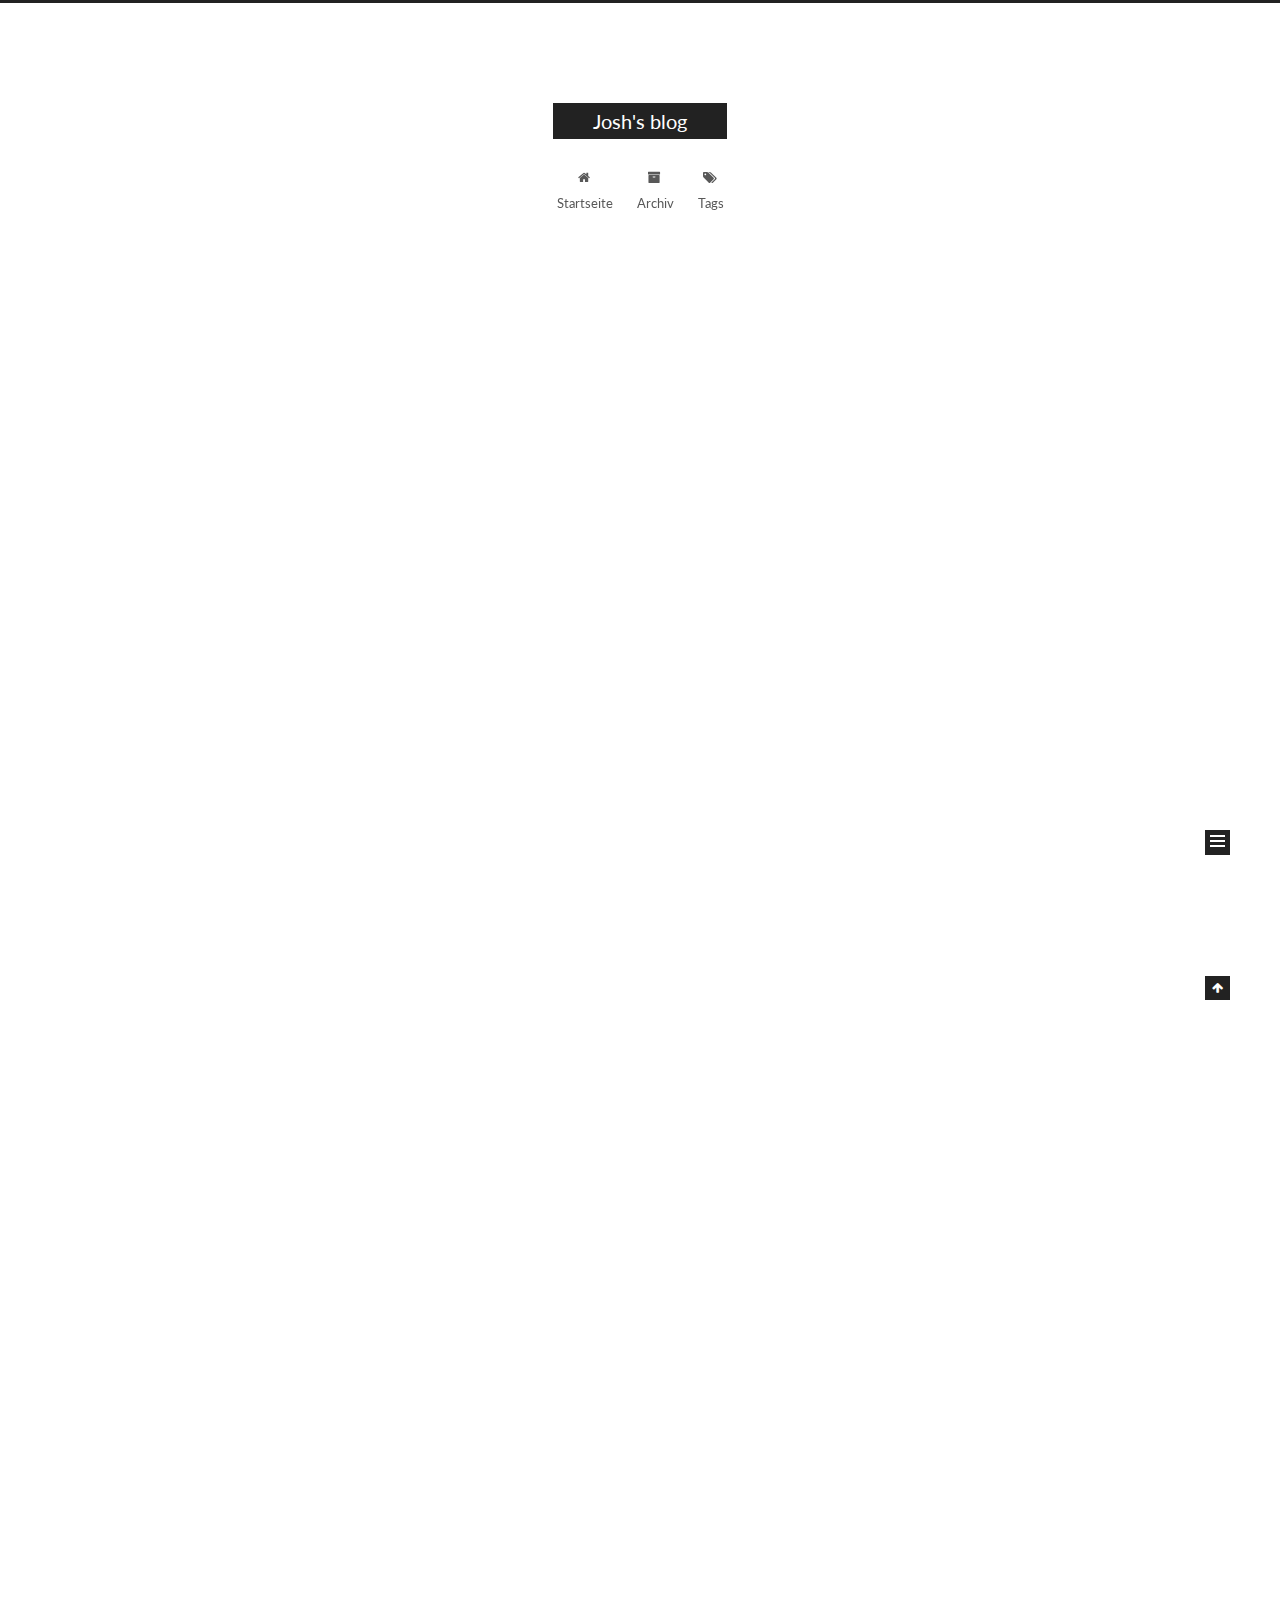
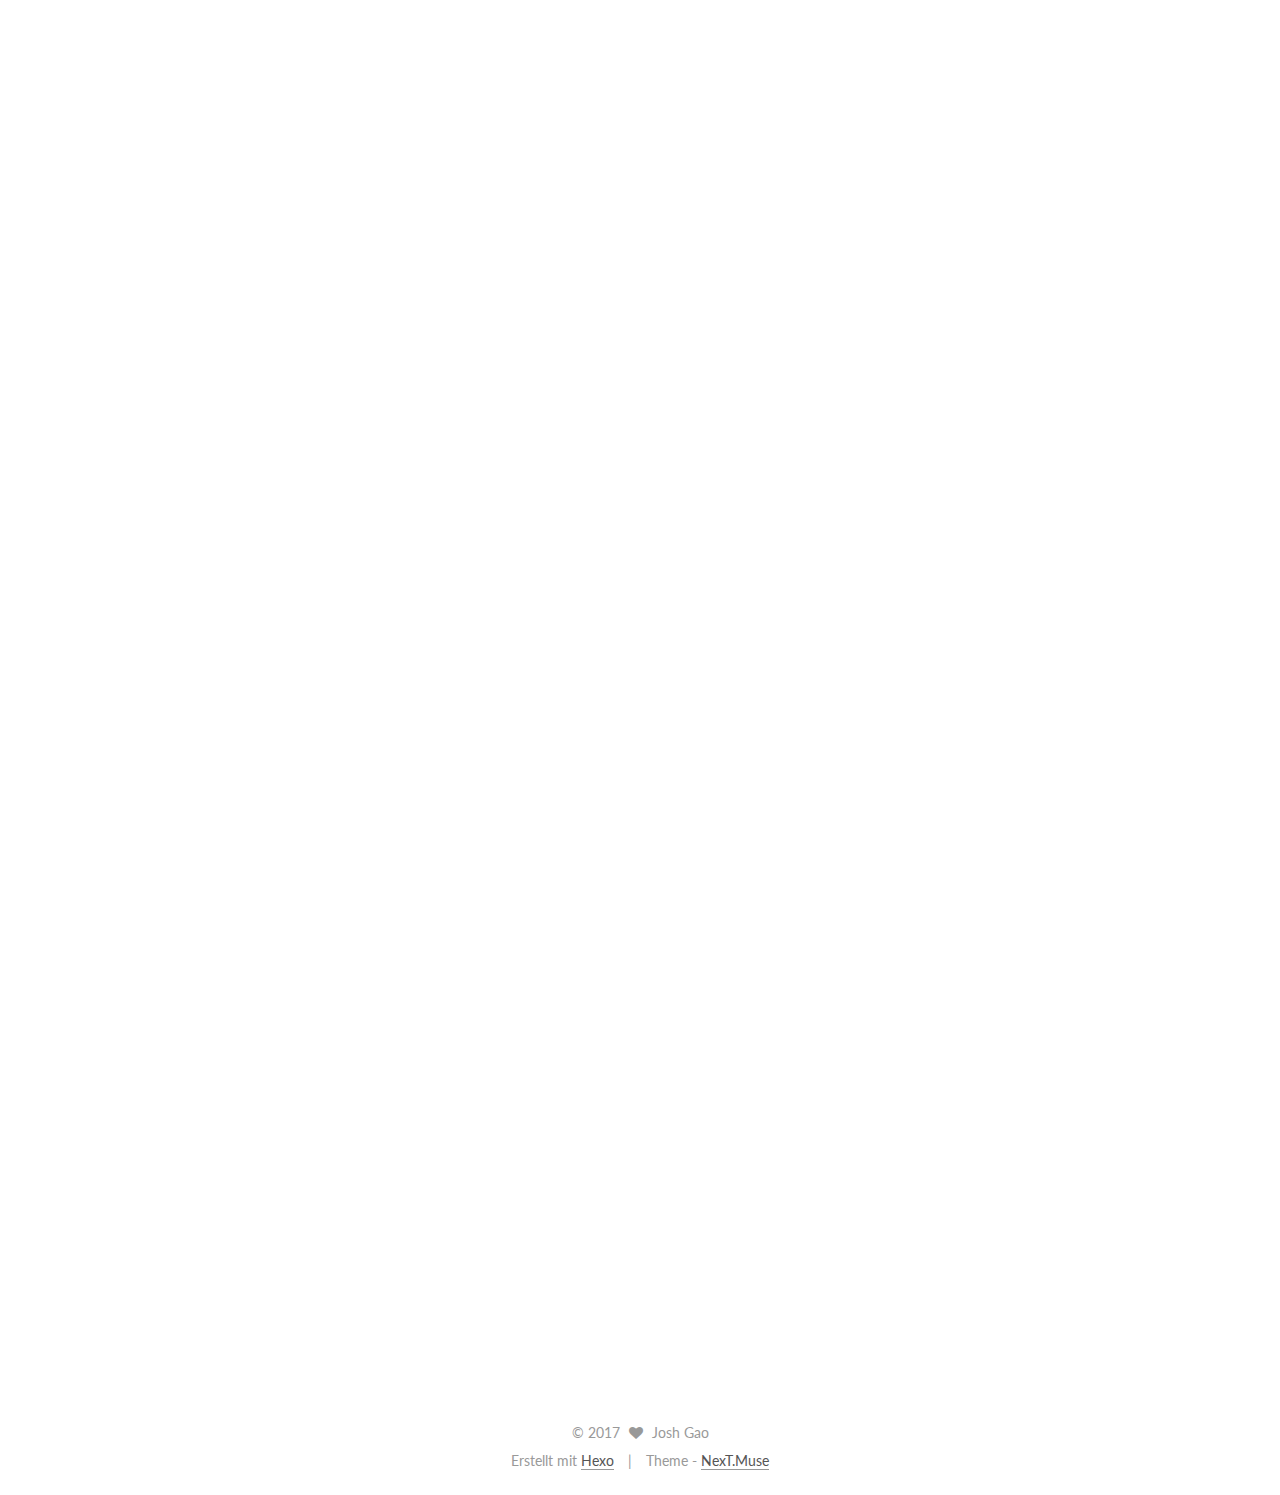
==== index.html @ 7a13c753 "Site updated: 2017-02-09 06:21:31" ====
<!doctype html>



  


<html class="theme-next muse use-motion" lang="zh-CN">
<head>
  <meta charset="UTF-8"/>
<meta http-equiv="X-UA-Compatible" content="IE=edge" />
<meta name="viewport" content="width=device-width, initial-scale=1, maximum-scale=1"/>



<meta http-equiv="Cache-Control" content="no-transform" />
<meta http-equiv="Cache-Control" content="no-siteapp" />












  
  
  <link href="/lib/fancybox/source/jquery.fancybox.css?v=2.1.5" rel="stylesheet" type="text/css" />




  
  
  
  

  
    
    
  

  

  

  

  

  
    
    
    <link href="//fonts.googleapis.com/css?family=Lato:300,300italic,400,400italic,700,700italic&subset=latin,latin-ext" rel="stylesheet" type="text/css">
  






<link href="/lib/font-awesome/css/font-awesome.min.css?v=4.6.2" rel="stylesheet" type="text/css" />

<link href="/css/main.css?v=5.1.0" rel="stylesheet" type="text/css" />


  <meta name="keywords" content="Hexo, NexT" />








  <link rel="shortcut icon" type="image/x-icon" href="/favicon.ico?v=5.1.0" />






<meta property="og:type" content="website">
<meta property="og:title" content="Josh's blog">
<meta property="og:url" content="http://yoursite.com/index.html">
<meta property="og:site_name" content="Josh's blog">
<meta name="twitter:card" content="summary">
<meta name="twitter:title" content="Josh's blog">



<script type="text/javascript" id="hexo.configurations">
  var NexT = window.NexT || {};
  var CONFIG = {
    root: '/',
    scheme: 'Muse',
    sidebar: {"position":"left","display":"post"},
    fancybox: true,
    motion: true,
    duoshuo: {
      userId: '0',
      author: 'Author'
    },
    algolia: {
      applicationID: '',
      apiKey: '',
      indexName: '',
      hits: {"per_page":10},
      labels: {"input_placeholder":"Search for Posts","hits_empty":"We didn't find any results for the search: ${query}","hits_stats":"${hits} results found in ${time} ms"}
    }
  };
</script>



  <link rel="canonical" href="http://yoursite.com/"/>





  <title> Josh's blog </title>
</head>

<body itemscope itemtype="http://schema.org/WebPage" lang="zh-CN">

  










  
  
    
  

  <div class="container one-collumn sidebar-position-left 
   page-home 
 ">
    <div class="headband"></div>

    <header id="header" class="header" itemscope itemtype="http://schema.org/WPHeader">
      <div class="header-inner"><div class="site-meta ">
  

  <div class="custom-logo-site-title">
    <a href="/"  class="brand" rel="start">
      <span class="logo-line-before"><i></i></span>
      <span class="site-title">Josh's blog</span>
      <span class="logo-line-after"><i></i></span>
    </a>
  </div>
    
      <p class="site-subtitle"></p>
    
</div>

<div class="site-nav-toggle">
  <button>
    <span class="btn-bar"></span>
    <span class="btn-bar"></span>
    <span class="btn-bar"></span>
  </button>
</div>

<nav class="site-nav">
  

  
    <ul id="menu" class="menu">
      
        
        <li class="menu-item menu-item-home">
          <a href="/" rel="section">
            
              <i class="menu-item-icon fa fa-fw fa-home"></i> <br />
            
            Startseite
          </a>
        </li>
      
        
        <li class="menu-item menu-item-archives">
          <a href="/archives" rel="section">
            
              <i class="menu-item-icon fa fa-fw fa-archive"></i> <br />
            
            Archiv
          </a>
        </li>
      
        
        <li class="menu-item menu-item-tags">
          <a href="/tags" rel="section">
            
              <i class="menu-item-icon fa fa-fw fa-tags"></i> <br />
            
            Tags
          </a>
        </li>
      

      
    </ul>
  

  
</nav>



 </div>
    </header>

    <main id="main" class="main">
      <div class="main-inner">
        <div class="content-wrap">
          <div id="content" class="content">
            
  <section id="posts" class="posts-expand">
    
      

  

  
  
  

  <article class="post post-type-normal " itemscope itemtype="http://schema.org/Article">
  <link itemprop="mainEntityOfPage" href="http://yoursite.com/2017/02/09/superachievers/">

  <span style="display:none" itemprop="author" itemscope itemtype="http://schema.org/Person">
    <meta itemprop="name" content="Josh Gao">
    <meta itemprop="description" content="">
    <meta itemprop="image" content="/images/avatar.gif">
  </span>

  <span style="display:none" itemprop="publisher" itemscope itemtype="http://schema.org/Organization">
    <meta itemprop="name" content="Josh's blog">
    <span style="display:none" itemprop="logo" itemscope itemtype="http://schema.org/ImageObject">
      <img style="display:none;" itemprop="url image" alt="Josh's blog" src="">
    </span>
  </span>

    
      <header class="post-header">

        
        
          <h1 class="post-title" itemprop="name headline">
            
            
              
                
                <a class="post-title-link" href="/2017/02/09/superachievers/" itemprop="url">
                  superachievers
                </a>
              
            
          </h1>
        

        <div class="post-meta">
          <span class="post-time">
            
              <span class="post-meta-item-icon">
                <i class="fa fa-calendar-o"></i>
              </span>
              
                <span class="post-meta-item-text">Veröffentlicht am</span>
              
              <time title="Post created" itemprop="dateCreated datePublished" datetime="2017-02-09T05:59:05+08:00">
                2017-02-09
              </time>
            

            

            
          </span>

          

          
            
          

          

          
          

          

          

        </div>
      </header>
    


    <div class="post-body" itemprop="articleBody">

      
      

      
        
          
            <h1 id="Super-achievers"><a href="#Super-achievers" class="headerlink" title="Super achievers"></a>Super achievers</h1><ul>
<li><strong>STOP Doing</strong></li>
<li><strong>Master the Vital FEW</strong></li>
<li><em>Out FOCUS</em></li>
<li><em>Out LAST (Consistency)</em></li>
<li>Out GROW</li>
<li>Out FAIL<ul>
<li>Do something <strong>every day</strong> that scare you.<blockquote>
<p>Darren Hardy</p>
</blockquote>
</li>
</ul>
</li>
</ul>
<p>::这是标志的用法::</p>

          
        
      
    </div>

    <div>
      
    </div>

    <div>
      
    </div>


    <footer class="post-footer">
      

      

      
      
        <div class="post-eof"></div>
      
    </footer>
  </article>


    
      

  

  
  
  

  <article class="post post-type-normal " itemscope itemtype="http://schema.org/Article">
  <link itemprop="mainEntityOfPage" href="http://yoursite.com/2017/02/05/powerofnow/">

  <span style="display:none" itemprop="author" itemscope itemtype="http://schema.org/Person">
    <meta itemprop="name" content="Josh Gao">
    <meta itemprop="description" content="">
    <meta itemprop="image" content="/images/avatar.gif">
  </span>

  <span style="display:none" itemprop="publisher" itemscope itemtype="http://schema.org/Organization">
    <meta itemprop="name" content="Josh's blog">
    <span style="display:none" itemprop="logo" itemscope itemtype="http://schema.org/ImageObject">
      <img style="display:none;" itemprop="url image" alt="Josh's blog" src="">
    </span>
  </span>

    
      <header class="post-header">

        
        
          <h1 class="post-title" itemprop="name headline">
            
            
              
                
                <a class="post-title-link" href="/2017/02/05/powerofnow/" itemprop="url">
                  powerofnow
                </a>
              
            
          </h1>
        

        <div class="post-meta">
          <span class="post-time">
            
              <span class="post-meta-item-icon">
                <i class="fa fa-calendar-o"></i>
              </span>
              
                <span class="post-meta-item-text">Veröffentlicht am</span>
              
              <time title="Post created" itemprop="dateCreated datePublished" datetime="2017-02-05T16:43:02+08:00">
                2017-02-05
              </time>
            

            

            
          </span>

          
            <span class="post-category" >
            
              <span class="post-meta-divider">|</span>
            
              <span class="post-meta-item-icon">
                <i class="fa fa-folder-o"></i>
              </span>
              
                <span class="post-meta-item-text">in</span>
              
              
                <span itemprop="about" itemscope itemtype="http://schema.org/Thing">
                  <a href="/categories/心理/" itemprop="url" rel="index">
                    <span itemprop="name">心理</span>
                  </a>
                </span>

                
                
              
            </span>
          

          
            
          

          

          
          

          

          

        </div>
      </header>
    


    <div class="post-body" itemprop="articleBody">

      
      

      
        
          
            <h1 id="当下的力量"><a href="#当下的力量" class="headerlink" title="当下的力量"></a>当下的力量</h1><p><img src="/images/s7009695.jpg" alt=""><br><a href="https://book.douban.com/subject/2082251/" target="_blank" rel="external">豆瓣</a></p>
<ol>
<li>做事的方法永远比你做的事来得重要</li>
<li>不要关切你行动的果实, 而且关注行动本身. 瓜熟自然落地，行动的结果也自然会在最佳时刻呈现。</li>
<li>压力的产生，是因为你身在此地却想要到彼处，或是身在此刻却想要前进到未来</li>
<li>在实际生活当中，你需要应对、处理的，不过就是此时此刻。</li>
<li>恐惧的起源，其实所有的恐惧都源于小我对死亡、毁灭的恐惧。对于小我来说，死亡无处不在。</li>
<li>请保持临在状态，对痛苦保持关注，守卫你的内在空间。你需要充分地保持注意力，才能直接地观察痛苦之身并感受它的力量。这样，它就无法再控制你的思维了。</li>
<li>没有任何事情可以发生在过去，所有的事情都发生在当下。也没有任何事情会发生在未来。只发生在当下。</li>
</ol>

          
        
      
    </div>

    <div>
      
    </div>

    <div>
      
    </div>


    <footer class="post-footer">
      

      

      
      
        <div class="post-eof"></div>
      
    </footer>
  </article>


    
      

  

  
  
  

  <article class="post post-type-normal " itemscope itemtype="http://schema.org/Article">
  <link itemprop="mainEntityOfPage" href="http://yoursite.com/2017/02/05/hello-world/">

  <span style="display:none" itemprop="author" itemscope itemtype="http://schema.org/Person">
    <meta itemprop="name" content="Josh Gao">
    <meta itemprop="description" content="">
    <meta itemprop="image" content="/images/avatar.gif">
  </span>

  <span style="display:none" itemprop="publisher" itemscope itemtype="http://schema.org/Organization">
    <meta itemprop="name" content="Josh's blog">
    <span style="display:none" itemprop="logo" itemscope itemtype="http://schema.org/ImageObject">
      <img style="display:none;" itemprop="url image" alt="Josh's blog" src="">
    </span>
  </span>

    
      <header class="post-header">

        
        
          <h1 class="post-title" itemprop="name headline">
            
            
              
                
                <a class="post-title-link" href="/2017/02/05/hello-world/" itemprop="url">
                  Hello World
                </a>
              
            
          </h1>
        

        <div class="post-meta">
          <span class="post-time">
            
              <span class="post-meta-item-icon">
                <i class="fa fa-calendar-o"></i>
              </span>
              
                <span class="post-meta-item-text">Veröffentlicht am</span>
              
              <time title="Post created" itemprop="dateCreated datePublished" datetime="2017-02-05T13:49:58+08:00">
                2017-02-05
              </time>
            

            

            
          </span>

          

          
            
          

          

          
          

          

          

        </div>
      </header>
    


    <div class="post-body" itemprop="articleBody">

      
      

      
        
          
            <p>Welcome to <a href="https://hexo.io/" target="_blank" rel="external">Hexo</a>! This is your very first post. Check <a href="https://hexo.io/docs/" target="_blank" rel="external">documentation</a> for more info. If you get any problems when using Hexo, you can find the answer in <a href="https://hexo.io/docs/troubleshooting.html" target="_blank" rel="external">troubleshooting</a> or you can ask me on <a href="https://github.com/hexojs/hexo/issues" target="_blank" rel="external">GitHub</a>.</p>
<h2 id="Quick-Start"><a href="#Quick-Start" class="headerlink" title="Quick Start"></a>Quick Start</h2><h3 id="Create-a-new-post"><a href="#Create-a-new-post" class="headerlink" title="Create a new post"></a>Create a new post</h3><figure class="highlight bash"><table><tr><td class="gutter"><pre><div class="line">1</div></pre></td><td class="code"><pre><div class="line">$ hexo new <span class="string">"My New Post"</span></div></pre></td></tr></table></figure>
<p>More info: <a href="https://hexo.io/docs/writing.html" target="_blank" rel="external">Writing</a></p>
<h3 id="Run-server"><a href="#Run-server" class="headerlink" title="Run server"></a>Run server</h3><figure class="highlight bash"><table><tr><td class="gutter"><pre><div class="line">1</div></pre></td><td class="code"><pre><div class="line">$ hexo server</div></pre></td></tr></table></figure>
<p>More info: <a href="https://hexo.io/docs/server.html" target="_blank" rel="external">Server</a></p>
<h3 id="Generate-static-files"><a href="#Generate-static-files" class="headerlink" title="Generate static files"></a>Generate static files</h3><figure class="highlight bash"><table><tr><td class="gutter"><pre><div class="line">1</div></pre></td><td class="code"><pre><div class="line">$ hexo generate</div></pre></td></tr></table></figure>
<p>More info: <a href="https://hexo.io/docs/generating.html" target="_blank" rel="external">Generating</a></p>
<h3 id="Deploy-to-remote-sites"><a href="#Deploy-to-remote-sites" class="headerlink" title="Deploy to remote sites"></a>Deploy to remote sites</h3><figure class="highlight bash"><table><tr><td class="gutter"><pre><div class="line">1</div></pre></td><td class="code"><pre><div class="line">$ hexo deploy</div></pre></td></tr></table></figure>
<p>More info: <a href="https://hexo.io/docs/deployment.html" target="_blank" rel="external">Deployment</a></p>

          
        
      
    </div>

    <div>
      
    </div>

    <div>
      
    </div>


    <footer class="post-footer">
      

      

      
      
        <div class="post-eof"></div>
      
    </footer>
  </article>


    
  </section>

  

          
          </div>
          


          

        </div>
        
          
  
  <div class="sidebar-toggle">
    <div class="sidebar-toggle-line-wrap">
      <span class="sidebar-toggle-line sidebar-toggle-line-first"></span>
      <span class="sidebar-toggle-line sidebar-toggle-line-middle"></span>
      <span class="sidebar-toggle-line sidebar-toggle-line-last"></span>
    </div>
  </div>

  <aside id="sidebar" class="sidebar">
    <div class="sidebar-inner">

      

      

      <section class="site-overview sidebar-panel sidebar-panel-active">
        <div class="site-author motion-element" itemprop="author" itemscope itemtype="http://schema.org/Person">
          <img class="site-author-image" itemprop="image"
               src="/images/avatar.gif"
               alt="Josh Gao" />
          <p class="site-author-name" itemprop="name">Josh Gao</p>
          <p class="site-description motion-element" itemprop="description"></p>
        </div>
        <nav class="site-state motion-element">
        
          
            <div class="site-state-item site-state-posts">
              <a href="/archives">
                <span class="site-state-item-count">3</span>
                <span class="site-state-item-name">Artikel</span>
              </a>
            </div>
          

          
            <div class="site-state-item site-state-categories">
              
                <span class="site-state-item-count">1</span>
                <span class="site-state-item-name">Kategorien</span>
              
            </div>
          

          
            <div class="site-state-item site-state-tags">
              <a href="/tags">
                <span class="site-state-item-count">1</span>
                <span class="site-state-item-name">Tags</span>
              </a>
            </div>
          

        </nav>

        

        <div class="links-of-author motion-element">
          
        </div>

        
        

        
        

        


      </section>

      

    </div>
  </aside>


        
      </div>
    </main>

    <footer id="footer" class="footer">
      <div class="footer-inner">
        <div class="copyright" >
  
  &copy; 
  <span itemprop="copyrightYear">2017</span>
  <span class="with-love">
    <i class="fa fa-heart"></i>
  </span>
  <span class="author" itemprop="copyrightHolder">Josh Gao</span>
</div>


<div class="powered-by">
  Erstellt mit  <a class="theme-link" href="https://hexo.io">Hexo</a>
</div>

<div class="theme-info">
  Theme -
  <a class="theme-link" href="https://github.com/iissnan/hexo-theme-next">
    NexT.Muse
  </a>
</div>


        

        
      </div>
    </footer>

    <div class="back-to-top">
      <i class="fa fa-arrow-up"></i>
    </div>
  </div>

  

<script type="text/javascript">
  if (Object.prototype.toString.call(window.Promise) !== '[object Function]') {
    window.Promise = null;
  }
</script>









  




  
  <script type="text/javascript" src="/lib/jquery/index.js?v=2.1.3"></script>

  
  <script type="text/javascript" src="/lib/fastclick/lib/fastclick.min.js?v=1.0.6"></script>

  
  <script type="text/javascript" src="/lib/jquery_lazyload/jquery.lazyload.js?v=1.9.7"></script>

  
  <script type="text/javascript" src="/lib/velocity/velocity.min.js?v=1.2.1"></script>

  
  <script type="text/javascript" src="/lib/velocity/velocity.ui.min.js?v=1.2.1"></script>

  
  <script type="text/javascript" src="/lib/fancybox/source/jquery.fancybox.pack.js?v=2.1.5"></script>


  


  <script type="text/javascript" src="/js/src/utils.js?v=5.1.0"></script>

  <script type="text/javascript" src="/js/src/motion.js?v=5.1.0"></script>



  
  

  

  


  <script type="text/javascript" src="/js/src/bootstrap.js?v=5.1.0"></script>



  



  




	





  





  

  




  
  

  

  

  

  


</body>
</html>
---- css/main.css ----
/* normalize.css v3.0.2 | MIT License | git.io/normalize */
html {
  font-family: sans-serif; /* 1 */
  -ms-text-size-adjust: 100%; /* 2 */
  -webkit-text-size-adjust: 100%; /* 2 */
}
body {
  margin: 0;
}
article,
aside,
details,
figcaption,
figure,
footer,
header,
hgroup,
main,
menu,
nav,
section,
summary {
  display: block;
}
audio,
canvas,
progress,
video {
  display: inline-block; /* 1 */
  vertical-align: baseline; /* 2 */
}
audio:not([controls]) {
  display: none;
  height: 0;
}
[hidden],
template {
  display: none;
}
a {
  background-color: transparent;
}
a:active,
a:hover {
  outline: 0;
}
abbr[title] {
  border-bottom: 1px dotted;
}
b,
strong {
  font-weight: bold;
}
dfn {
  font-style: italic;
}
h1 {
  font-size: 2em;
  margin: 0.67em 0;
}
mark {
  background: #ff0;
  color: #000;
}
small {
  font-size: 80%;
}
sub,
sup {
  font-size: 75%;
  line-height: 0;
  position: relative;
  vertical-align: baseline;
}
sup {
  top: -0.5em;
}
sub {
  bottom: -0.25em;
}
img {
  border: 0;
}
svg:not(:root) {
  overflow: hidden;
}
figure {
  margin: 1em 40px;
}
hr {
  -moz-box-sizing: content-box;
  box-sizing: content-box;
  height: 0;
}
pre {
  overflow: auto;
}
code,
kbd,
pre,
samp {
  font-family: monospace, monospace;
  font-size: 1em;
}
button,
input,
optgroup,
select,
textarea {
  color: inherit; /* 1 */
  font: inherit; /* 2 */
  margin: 0; /* 3 */
}
button {
  overflow: visible;
}
button,
select {
  text-transform: none;
}
button,
html input[type="button"],
input[type="reset"],
input[type="submit"] {
  -webkit-appearance: button; /* 2 */
  cursor: pointer; /* 3 */
}
button[disabled],
html input[disabled] {
  cursor: default;
}
button::-moz-focus-inner,
input::-moz-focus-inner {
  border: 0;
  padding: 0;
}
input {
  line-height: normal;
}
input[type="checkbox"],
input[type="radio"] {
  box-sizing: border-box; /* 1 */
  padding: 0; /* 2 */
}
input[type="number"]::-webkit-inner-spin-button,
input[type="number"]::-webkit-outer-spin-button {
  height: auto;
}
input[type="search"] {
  -webkit-appearance: textfield; /* 1 */
  -moz-box-sizing: content-box;
  -webkit-box-sizing: content-box; /* 2 */
  box-sizing: content-box;
}
input[type="search"]::-webkit-search-cancel-button,
input[type="search"]::-webkit-search-decoration {
  -webkit-appearance: none;
}
fieldset {
  border: 1px solid #c0c0c0;
  margin: 0 2px;
  padding: 0.35em 0.625em 0.75em;
}
legend {
  border: 0; /* 1 */
  padding: 0; /* 2 */
}
textarea {
  overflow: auto;
}
optgroup {
  font-weight: bold;
}
table {
  border-collapse: collapse;
  border-spacing: 0;
}
td,
th {
  padding: 0;
}
::selection {
  background: #262a30;
  color: #fff;
}
body {
  position: relative;
  font-family: 'Lato', "PingFang SC", "Microsoft YaHei", sans-serif;
  font-size: 14px;
  line-height: 2;
  color: #555;
  background: #fff;
}
@media (max-width: 767px) {
  body {
    padding-right: 0 !important;
  }
}
@media (min-width: 768px) and (max-width: 991px) {
  body {
    padding-right: 0 !important;
  }
}
@media (min-width: 1600px) {
  body {
    font-size: 16px;
  }
}
h1,
h2,
h3,
h4,
h5,
h6 {
  margin: 0;
  padding: 0;
  font-weight: bold;
  line-height: 1.5;
  font-family: 'Lato', "PingFang SC", "Microsoft YaHei", sans-serif;
}
h2,
h3,
h4,
h5,
h6 {
  margin: 20px 0 15px;
}
h1 {
  font-size: 22px;
}
@media (max-width: 767px) {
  h1 {
    font-size: 18px;
  }
}
h2 {
  font-size: 20px;
}
@media (max-width: 767px) {
  h2 {
    font-size: 16px;
  }
}
h3 {
  font-size: 18px;
}
@media (max-width: 767px) {
  h3 {
    font-size: 14px;
  }
}
h4 {
  font-size: 16px;
}
@media (max-width: 767px) {
  h4 {
    font-size: 12px;
  }
}
h5 {
  font-size: 14px;
}
@media (max-width: 767px) {
  h5 {
    font-size: 10px;
  }
}
h6 {
  font-size: 12px;
}
@media (max-width: 767px) {
  h6 {
    font-size: 8px;
  }
}
p {
  margin: 0 0 25px 0;
}
a {
  color: #555;
  text-decoration: none;
  border-bottom: 1px solid #999;
  word-wrap: break-word;
}
a:hover {
  color: #222;
  border-bottom-color: #222;
}
ul {
  list-style: none;
}
blockquote {
  margin: 0;
  padding: 0;
}
img {
  display: block;
  margin: auto;
  max-width: 100%;
  height: auto;
}
hr {
  margin: 40px 0;
  height: 3px;
  border: none;
  background-color: #ddd;
  background-image: repeating-linear-gradient(-45deg, #fff, #fff 4px, transparent 4px, transparent 8px);
}
blockquote {
  padding: 0 15px;
  color: #666;
  border-left: 4px solid #ddd;
}
blockquote cite::before {
  content: "-";
  padding: 0 5px;
}
dt {
  font-weight: 700;
}
dd {
  margin: 0;
  padding: 0;
}
.text-left {
  text-align: left;
}
.text-center {
  text-align: center;
}
.text-right {
  text-align: right;
}
.text-justify {
  text-align: justify;
}
.text-nowrap {
  white-space: nowrap;
}
.text-lowercase {
  text-transform: lowercase;
}
.text-uppercase {
  text-transform: uppercase;
}
.text-capitalize {
  text-transform: capitalize;
}
.center-block {
  display: block;
  margin-left: auto;
  margin-right: auto;
}
.clearfix:before,
.clearfix:after {
  content: " ";
  display: table;
}
.clearfix:after {
  clear: both;
}
.pullquote {
  width: 45%;
}
.pullquote.left {
  float: left;
  margin-left: 5px;
  margin-right: 10px;
}
.pullquote.right {
  float: right;
  margin-left: 10px;
  margin-right: 5px;
}
.affix.affix.affix {
  position: fixed;
}
.translation {
  margin-top: -20px;
  font-size: 14px;
  color: #999;
}
.scrollbar-measure {
  width: 100px;
  height: 100px;
  overflow: scroll;
  position: absolute;
  top: -9999px;
}
.use-motion .motion-element {
  opacity: 0;
}
#local-search-input {
  padding: 3px;
  border: none;
  text-indent: 14px;
  border-radius: 0;
  width: 140px;
  outline: none;
  border-bottom: 1px solid #999;
  background: inherit;
  opacity: 0.5;
}
#local-search-input:focus {
  opacity: 1;
}
.search-icon {
  position: absolute;
  top: 9px;
}
table {
  margin: 20px 0;
  width: 100%;
  border-collapse: collapse;
  border-spacing: 0;
  border: 1px solid #ddd;
  font-size: 14px;
  table-layout: fixed;
  word-wrap: break-all;
}
table>tbody>tr:nth-of-type(odd) {
  background-color: #f9f9f9;
}
table>tbody>tr:hover {
  background-color: #f5f5f5;
}
caption,
th,
td {
  padding: 8px;
  text-align: left;
  vertical-align: middle;
  font-weight: normal;
}
th,
td {
  border-bottom: 3px solid #ddd;
  border-right: 1px solid #eee;
}
th {
  padding-bottom: 10px;
  font-weight: 700;
}
td {
  border-bottom-width: 1px;
}
html,
body {
  height: 100%;
}
.container {
  position: relative;
  min-height: 100%;
}
.header-inner {
  margin: 0 auto;
  padding: 100px 0 70px;
  width: 700px;
}
@media (min-width: 1600px) {
  .container .header-inner {
    width: 900px;
  }
}
.main {
  padding-bottom: 150px;
}
.main-inner {
  margin: 0 auto;
  width: 700px;
}
@media (min-width: 1600px) {
  .container .main-inner {
    width: 900px;
  }
}
.footer {
  position: absolute;
  left: 0;
  bottom: 0;
  width: 100%;
  min-height: 50px;
}
.footer-inner {
  box-sizing: border-box;
  margin: 20px auto;
  width: 700px;
}
@media (min-width: 1600px) {
  .container .footer-inner {
    width: 900px;
  }
}
pre,
.highlight {
  overflow: auto;
  margin: 20px 0;
  padding: 0;
  font-size: 13px;
  color: #4d4d4c;
  background: #f7f7f7;
  line-height: 1.6;
}
pre,
code {
  font-family: consolas, Menlo, "PingFang SC", "Microsoft YaHei", monospace;
}
code {
  padding: 2px 4px;
  word-wrap: break-word;
  color: #4d4d4c;
  background: #f7f7f7;
  border-radius: 3px;
  font-size: 13px;
}
pre code {
  padding: 0;
  color: #4d4d4c;
  background: none;
  text-shadow: none;
}
.highlight {
  border-radius: 1px;
}
.highlight pre {
  border: none;
  margin: 0;
  padding: 10px 0;
}
.highlight table {
  margin: 0;
  width: auto;
  border: none;
}
.highlight td {
  border: none;
  padding: 0;
}
.highlight figcaption {
  font-size: 1em;
  color: #4d4d4c;
  line-height: 1em;
  margin-bottom: 1em;
}
.highlight figcaption:before,
.highlight figcaption:after {
  content: " ";
  display: table;
}
.highlight figcaption:after {
  clear: both;
}
.highlight figcaption a {
  float: right;
  color: #4d4d4c;
}
.highlight figcaption a:hover {
  border-bottom-color: #4d4d4c;
}
.highlight .gutter pre {
  padding-left: 10px;
  padding-right: 10px;
  color: #869194;
  text-align: right;
  background-color: #eff2f3;
}
.highlight .code pre {
  padding-left: 10px;
  padding-right: 10px;
  background-color: #f7f7f7;
}
.highlight .line {
  height: 20px;
}
.gutter {
  -webkit-user-select: none;
  -moz-user-select: none;
  -ms-user-select: none;
  user-select: none;
}
.gist table {
  width: auto;
}
.gist table td {
  border: none;
}
pre .deletion {
  background: #fdd;
}
pre .addition {
  background: #dfd;
}
pre .meta {
  color: #8959a8;
}
pre .comment {
  color: #8e908c;
}
pre .variable,
pre .attribute,
pre .tag,
pre .regexp,
pre .ruby .constant,
pre .xml .tag .title,
pre .xml .pi,
pre .xml .doctype,
pre .html .doctype,
pre .css .id,
pre .css .class,
pre .css .pseudo {
  color: #c82829;
}
pre .number,
pre .preprocessor,
pre .built_in,
pre .literal,
pre .params,
pre .constant,
pre .command {
  color: #f5871f;
}
pre .ruby .class .title,
pre .css .rules .attribute,
pre .string,
pre .value,
pre .inheritance,
pre .header,
pre .ruby .symbol,
pre .xml .cdata,
pre .special,
pre .number,
pre .formula {
  color: #718c00;
}
pre .title,
pre .css .hexcolor {
  color: #3e999f;
}
pre .function,
pre .python .decorator,
pre .python .title,
pre .ruby .function .title,
pre .ruby .title .keyword,
pre .perl .sub,
pre .javascript .title,
pre .coffeescript .title {
  color: #4271ae;
}
pre .keyword,
pre .javascript .function {
  color: #8959a8;
}
.full-image.full-image.full-image {
  border: none;
  max-width: 100%;
  width: auto;
  margin: 20px auto;
}
@media (min-width: 992px) {
  .full-image.full-image.full-image {
    max-width: none;
    width: 110%;
    margin: 25px -5%;
  }
}
.blockquote-center,
.page-home .post-type-quote blockquote,
.page-post-detail .post-type-quote blockquote {
  position: relative;
  margin: 40px 0;
  padding: 0;
  border-left: none;
  text-align: center;
}
.blockquote-center::before,
.page-home .post-type-quote blockquote::before,
.page-post-detail .post-type-quote blockquote::before,
.blockquote-center::after,
.page-home .post-type-quote blockquote::after,
.page-post-detail .post-type-quote blockquote::after {
  position: absolute;
  content: ' ';
  display: block;
  width: 100%;
  height: 24px;
  opacity: 0.2;
  background-repeat: no-repeat;
  background-position: 0 -6px;
  background-size: 22px 22px;
}
.blockquote-center::before,
.page-home .post-type-quote blockquote::before,
.page-post-detail .post-type-quote blockquote::before {
  top: -20px;
  background-image: url("../images/quote-l.svg");
  border-top: 1px solid #ccc;
}
.blockquote-center::after,
.page-home .post-type-quote blockquote::after,
.page-post-detail .post-type-quote blockquote::after {
  bottom: -20px;
  background-image: url("../images/quote-r.svg");
  border-bottom: 1px solid #ccc;
  background-position: 100% 8px;
}
.blockquote-center p,
.page-home .post-type-quote blockquote p,
.page-post-detail .post-type-quote blockquote p,
.blockquote-center div,
.page-home .post-type-quote blockquote div,
.page-post-detail .post-type-quote blockquote div {
  text-align: center;
}
.post .post-body .group-picture img {
  box-sizing: border-box;
  padding: 0 3px;
  border: none;
}
.post .group-picture-row {
  overflow: hidden;
  margin-top: 6px;
}
.post .group-picture-row:first-child {
  margin-top: 0;
}
.post .group-picture-column {
  float: left;
}
.page-post-detail .post-body .group-picture-column {
  float: none;
  margin-top: 10px;
  width: auto !important;
}
.page-post-detail .post-body .group-picture-column img {
  margin: 0 auto;
}
.page-archive .group-picture-container {
  overflow: hidden;
}
.page-archive .group-picture-row {
  float: left;
}
.page-archive .group-picture-row:first-child {
  margin-top: 6px;
}
.page-archive .group-picture-column {
  max-width: 150px;
  max-height: 150px;
}
.note {
  padding: 20px;
  margin: 20px 0;
  border: 1px solid #eee;
  border-left-width: 5px;
  border-radius: 3px;
}
.note h2,
.note h3,
.note h4,
.note h5,
.note h6 {
  margin-top: 0;
  margin-bottom: 5px;
}
.note p:last-child {
  margin-bottom: 0;
}
.note code {
  border-radius: 3px;
}
.note+.note {
  margin-top: -5px;
}
.default {
  border-left-color: #777;
}
.default h2,
.default h3,
.default h4,
.default h5,
.default h6 {
  color: #777;
}
.primary {
  border-left-color: #428bca;
}
.primary h2,
.primary h3,
.primary h4,
.primary h5,
.primary h6 {
  color: #428bca;
}
.success {
  border-left-color: #5cb85c;
}
.success h2,
.success h3,
.success h4,
.success h5,
.success h6 {
  color: #5cb85c;
}
.danger {
  border-left-color: #d9534f;
}
.danger h2,
.danger h3,
.danger h4,
.danger h5,
.danger h6 {
  color: #d9534f;
}
.warning {
  border-left-color: #f0ad4e;
}
.warning h2,
.warning h3,
.warning h4,
.warning h5,
.warning h6 {
  color: #f0ad4e;
}
.info {
  border-left-color: #5bc0de;
}
.info h2,
.info h3,
.info h4,
.info h5,
.info h6 {
  color: #5bc0de;
}
.btn {
  display: inline-block;
  padding: 0 20px;
  font-size: 14px;
  color: #fff;
  background: #222;
  border: 2px solid #222;
  text-decoration: none;
  border-radius: 0;
  transition-property: background-color;
  transition-duration: 0.2s;
  transition-timing-function: ease-in-out;
  transition-delay: 0s;
}
.btn:hover,
.post-more-link .btn:hover {
  border-color: #222;
  color: #222;
  background: #fff;
}
.btn-bar {
  display: block;
  width: 22px;
  height: 2px;
  background: #555;
  border-radius: 1px;
}
.btn-bar+.btn-bar {
  margin-top: 4px;
}
.pagination {
  margin: 120px 0 40px;
  text-align: center;
  border-top: 1px solid #eee;
}
.page-number-basic,
.pagination .prev,
.pagination .next,
.pagination .page-number,
.pagination .space {
  display: inline-block;
  position: relative;
  top: -1px;
  margin: 0 10px;
  padding: 0 10px;
  line-height: 30px;
}
@media (max-width: 767px) {
  .page-number-basic,
  .pagination .prev,
  .pagination .next,
  .pagination .page-number,
  .pagination .space {
    margin: 0 5px;
  }
}
.pagination .prev,
.pagination .next,
.pagination .page-number {
  border-bottom: 0;
  border-top: 1px solid #eee;
  transition-property: border-color;
  transition-duration: 0.2s;
  transition-timing-function: ease-in-out;
  transition-delay: 0s;
}
.pagination .prev:hover,
.pagination .next:hover,
.pagination .page-number:hover {
  border-top-color: #222;
}
.pagination .space {
  padding: 0;
  margin: 0;
}
.pagination .prev {
  margin-left: 0;
}
.pagination .next {
  margin-right: 0;
}
.pagination .page-number.current {
  color: #fff;
  background: #ccc;
  border-top-color: #ccc;
}
@media (max-width: 767px) {
  .pagination {
    border-top: none;
  }
  .pagination .prev,
  .pagination .next,
  .pagination .page-number {
    margin-bottom: 10px;
    border-top: 0;
    border-bottom: 1px solid #eee;
  }
  .pagination .prev:hover,
  .pagination .next:hover,
  .pagination .page-number:hover {
    border-bottom-color: #222;
  }
}
.comments {
  margin: 60px 20px 0;
}
.tag-cloud {
  text-align: center;
}
.tag-cloud a {
  display: inline-block;
  margin: 10px;
}
.back-to-top {
  box-sizing: border-box;
  position: fixed;
  bottom: -100px;
  right: 50px;
  z-index: 1050;
  padding: 0 6px;
  width: 25px;
  background: #222;
  font-size: 12px;
  opacity: 1;
  color: #fff;
  cursor: pointer;
  text-align: center;
  -webkit-transform: translateZ(0);
  transition-property: bottom;
  transition-duration: 0.2s;
  transition-timing-function: ease-in-out;
  transition-delay: 0s;
}
@media (max-width: 767px) {
  .back-to-top {
    display: none;
  }
}
@media (min-width: 768px) and (max-width: 991px) {
  .back-to-top {
    display: none;
  }
}
.back-to-top.back-to-top-on {
  bottom: 19px;
}
.header {
  background: #fff;
}
.header-inner {
  position: relative;
}
.headband {
  height: 3px;
  background: #222;
}
.site-meta {
  margin: 0;
  text-align: center;
}
@media (max-width: 767px) {
  .site-meta {
    text-align: center;
  }
}
.brand {
  position: relative;
  display: inline-block;
  padding: 0 40px;
  color: #fff;
  background: #222;
  border-bottom: none;
}
.brand:hover {
  color: #fff;
}
.logo {
  display: inline-block;
  margin-right: 5px;
  line-height: 36px;
  vertical-align: top;
}
.site-title {
  display: inline-block;
  vertical-align: top;
  line-height: 36px;
  font-size: 20px;
  font-weight: normal;
  font-family: 'Lato', "PingFang SC", "Microsoft YaHei", sans-serif;
}
.site-subtitle {
  margin-top: 10px;
  font-size: 13px;
  color: #999;
}
.use-motion .brand {
  opacity: 0;
}
.use-motion .logo,
.use-motion .site-title,
.use-motion .site-subtitle {
  opacity: 0;
  position: relative;
  top: -10px;
}
.site-nav-toggle {
  display: none;
  position: absolute;
  top: 10px;
  left: 10px;
}
@media (max-width: 767px) {
  .site-nav-toggle {
    display: block;
  }
}
.site-nav-toggle button {
  margin-top: 2px;
  padding: 9px 10px;
  background: transparent;
  border: none;
}
@media (max-width: 767px) {
  .site-nav {
    display: none;
    margin: 0 -10px;
    padding: 0 10px;
    clear: both;
    border-top: 1px solid #ddd;
  }
}
@media (min-width: 768px) and (max-width: 991px) {
  .site-nav {
    display: block !important;
  }
}
@media (min-width: 992px) {
  .site-nav {
    display: block !important;
  }
}
.menu {
  margin-top: 20px;
  padding-left: 0;
  text-align: center;
}
.menu .menu-item {
  display: inline-block;
  margin: 0 10px;
}
@media screen and (max-width: 767px) {
  .menu .menu-item {
    margin-top: 10px;
  }
}
.menu .menu-item a {
  display: block;
  font-size: 13px;
  text-transform: capitalize;
  line-height: inherit;
  border-bottom: 1px solid transparent;
  transition-property: border-color;
  transition-duration: 0.2s;
  transition-timing-function: ease-in-out;
  transition-delay: 0s;
}
.menu .menu-item a:hover {
  border-bottom-color: #222;
}
.menu .menu-item .fa {
  margin-right: 5px;
}
.use-motion .menu-item {
  opacity: 0;
}
.post-body {
  font-family: 'Lato', "PingFang SC", "Microsoft YaHei", sans-serif;
}
@media (max-width: 767px) {
  .post-body {
    word-break: break-word;
  }
}
.post-body .fancybox img {
  display: block !important;
  margin: 0 auto;
  cursor: pointer;
  cursor: zoom-in;
  cursor: -webkit-zoom-in;
}
.post-body .image-caption,
.post-body .figure .caption {
  margin: 10px auto 15px;
  text-align: center;
  font-size: 14px;
  color: #999;
  font-weight: bold;
  line-height: 1;
}
.post-sticky-flag {
  display: inline-block;
  font-size: 16px;
  -ms-transform: rotate(30deg);
  -webkit-transform: rotate(30deg);
  -moz-transform: rotate(30deg);
  -ms-transform: rotate(30deg);
  -o-transform: rotate(30deg);
  transform: rotate(30deg);
}
.posts-expand {
  padding-top: 40px;
}
@media (max-width: 767px) {
  .posts-expand {
    margin: 0 20px;
  }
  .post-body pre,
  .post-body .highlight {
    padding: 10px;
  }
  .post-body pre .gutter pre,
  .post-body .highlight .gutter pre {
    padding-right: 10px;
  }
}
@media (min-width: 992px) {
  .posts-expand .post-body {
    text-align: justify;
  }
}
.posts-expand .post-body h2,
.posts-expand .post-body h3,
.posts-expand .post-body h4,
.posts-expand .post-body h5,
.posts-expand .post-body h6 {
  padding-top: 10px;
}
.posts-expand .post-body h2 .header-anchor,
.posts-expand .post-body h3 .header-anchor,
.posts-expand .post-body h4 .header-anchor,
.posts-expand .post-body h5 .header-anchor,
.posts-expand .post-body h6 .header-anchor {
  float: right;
  margin-left: 10px;
  color: #ccc;
  border-bottom-style: none;
  visibility: hidden;
}
.posts-expand .post-body h2 .header-anchor:hover,
.posts-expand .post-body h3 .header-anchor:hover,
.posts-expand .post-body h4 .header-anchor:hover,
.posts-expand .post-body h5 .header-anchor:hover,
.posts-expand .post-body h6 .header-anchor:hover {
  color: inherit;
}
.posts-expand .post-body h2:hover .header-anchor,
.posts-expand .post-body h3:hover .header-anchor,
.posts-expand .post-body h4:hover .header-anchor,
.posts-expand .post-body h5:hover .header-anchor,
.posts-expand .post-body h6:hover .header-anchor {
  visibility: visible;
}
.posts-expand .post-body ul li {
  list-style: circle;
}
.posts-expand .post-body img {
  box-sizing: border-box;
  margin: auto;
  padding: 3px;
  border: 1px solid #ddd;
}
.posts-expand .fancybox img {
  margin: 0 auto;
}
@media (max-width: 767px) {
  .posts-collapse {
    margin: 0 20px;
  }
  .posts-collapse .post-title,
  .posts-collapse .post-meta {
    display: block;
    width: auto;
    text-align: left;
  }
}
.posts-collapse {
  position: relative;
  z-index: 1010;
  margin-left: 55px;
}
.posts-collapse::after {
  content: " ";
  position: absolute;
  top: 20px;
  left: 0;
  margin-left: -2px;
  width: 4px;
  height: 100%;
  background: #f5f5f5;
  z-index: -1;
}
@media (max-width: 767px) {
  .posts-collapse {
    margin: 0 20px;
  }
}
.posts-collapse .collection-title {
  position: relative;
  margin: 60px 0;
}
.posts-collapse .collection-title h2 {
  margin-left: 20px;
}
.posts-collapse .collection-title small {
  color: #bbb;
}
.posts-collapse .collection-title::before {
  content: " ";
  position: absolute;
  left: 0;
  top: 50%;
  margin-left: -4px;
  margin-top: -4px;
  width: 8px;
  height: 8px;
  background: #bbb;
  border-radius: 50%;
}
.posts-collapse .post {
  margin: 30px 0;
}
.posts-collapse .post-header {
  position: relative;
  transition-duration: 0.2s;
  transition-timing-function: ease-in-out;
  transition-delay: 0s;
  transition-property: border;
  border-bottom: 1px dashed #ccc;
}
.posts-collapse .post-header::before {
  content: " ";
  position: absolute;
  left: 0;
  top: 12px;
  width: 6px;
  height: 6px;
  margin-left: -4px;
  background: #bbb;
  border-radius: 50%;
  border: 1px solid #fff;
  transition-duration: 0.2s;
  transition-timing-function: ease-in-out;
  transition-delay: 0s;
  transition-property: background;
}
.posts-collapse .post-header:hover {
  border-bottom-color: #666;
}
.posts-collapse .post-header:hover::before {
  background: #222;
}
.posts-collapse .post-meta {
  position: absolute;
  font-size: 12px;
  left: 20px;
  top: 5px;
}
.posts-collapse .post-comments-count {
  display: none;
}
.posts-collapse .post-title {
  margin-left: 60px;
  font-size: 16px;
  font-weight: normal;
  line-height: inherit;
}
.posts-collapse .post-title::after {
  margin-left: 3px;
  opacity: 0.6;
}
.posts-collapse .post-title a {
  color: #666;
  border-bottom: none;
}
.page-home .post-type-quote .post-header,
.page-post-detail .post-type-quote .post-header,
.page-home .post-type-quote .post-tags,
.page-post-detail .post-type-quote .post-tags {
  display: none;
}
.posts-expand .post-title {
  font-size: 26px;
  text-align: center;
  word-break: break-word;
  font-weight: 400;
}
@media (max-width: 767px) {
  .posts-expand .post-title {
    font-size: 22px;
  }
}
.posts-expand .post-title-link {
  display: inline-block;
  position: relative;
  color: #555;
  border-bottom: none;
  line-height: 1.2;
  vertical-align: top;
}
.posts-expand .post-title-link::before {
  content: "";
  position: absolute;
  width: 100%;
  height: 2px;
  bottom: 0;
  left: 0;
  background-color: #000;
  visibility: hidden;
  -webkit-transform: scaleX(0);
  -moz-transform: scaleX(0);
  -ms-transform: scaleX(0);
  -o-transform: scaleX(0);
  transform: scaleX(0);
  transition-duration: 0.2s;
  transition-timing-function: ease-in-out;
  transition-delay: 0s;
}
.posts-expand .post-title-link:hover::before {
  visibility: visible;
  -webkit-transform: scaleX(1);
  -moz-transform: scaleX(1);
  -ms-transform: scaleX(1);
  -o-transform: scaleX(1);
  transform: scaleX(1);
}
.posts-expand .post-title-link .fa {
  font-size: 16px;
}
.posts-expand .post-meta {
  margin: 3px 0 60px 0;
  color: #999;
  font-family: 'Lato', "PingFang SC", "Microsoft YaHei", sans-serif;
  font-size: 12px;
  text-align: center;
}
.posts-expand .post-meta .post-category-list {
  display: inline-block;
  margin: 0;
  padding: 3px;
}
.posts-expand .post-meta .post-category-list-link {
  color: #999;
}
.posts-expand .post-meta .post-description {
  font-size: 14px;
  margin-top: 2px;
}
.post-meta-divider {
  margin: 0 0.5em;
}
.post-meta-item-icon {
  margin-right: 3px;
}
@media (min-width: 768px) and (max-width: 991px) {
  .post-meta-item-icon {
    display: inline-block;
  }
}
@media (max-width: 767px) {
  .post-meta-item-icon {
    display: inline-block;
  }
}
@media (min-width: 768px) and (max-width: 991px) {
  .post-meta-item-text {
    display: none;
  }
}
@media (max-width: 767px) {
  .post-meta-item-text {
    display: none;
  }
}
@media (max-width: 767px) {
  .posts-expand .post-comments-count {
    display: none;
  }
}
.post-more-link {
  margin-top: 50px;
}
.post-more-link .btn {
  color: #fff;
  font-size: 14px;
  background: #222;
  border-radius: 0;
  line-height: 2;
  margin: 0 4px 8px 4px;
}
.post-more-link .fa-fw {
  width: 1.285714285714286em;
  text-align: left;
}
.posts-expand .post-tags {
  margin-top: 40px;
  text-align: center;
}
.posts-expand .post-tags a {
  display: inline-block;
  margin-right: 10px;
  font-size: 13px;
}
.post-nav {
  display: table;
  margin-top: 60px;
  width: 100%;
  border-top: 1px solid #eee;
}
.post-nav-divider {
  display: table-cell;
  width: 10%;
}
.post-nav-item {
  display: table-cell;
  padding: 10px 0 0 0;
  width: 45%;
  vertical-align: top;
}
.post-nav-item a {
  position: relative;
  display: block;
  line-height: 25px;
  font-size: 14px;
  color: #555;
  border-bottom: none;
}
.post-nav-item a:hover {
  color: #222;
  border-bottom: none;
}
.post-nav-item a:active {
  top: 2px;
}
.post-nav-item .fa {
  position: absolute;
  top: 8px;
  left: 0;
  font-size: 12px;
}
.post-nav-next a {
  padding-left: 15px;
}
.post-nav-prev {
  text-align: right;
}
.post-nav-prev a {
  padding-right: 15px;
}
.post-nav-prev .fa {
  right: 0;
  left: auto;
}
.posts-expand .post-eof {
  display: block;
  margin: 80px auto 60px;
  width: 8%;
  height: 1px;
  background: #ccc;
  text-align: center;
}
.post:last-child .post-eof.post-eof.post-eof {
  display: none;
}
.post-gallery {
  display: table;
  table-layout: fixed;
  width: 100%;
  border-collapse: separate;
}
.post-gallery-row {
  display: table-row;
}
.post-gallery .post-gallery-img {
  display: table-cell;
  text-align: center;
  vertical-align: middle;
  border: none;
}
.post-gallery .post-gallery-img img {
  max-width: 100%;
  max-height: 100%;
  border: none;
}
.fancybox-close,
.fancybox-close:hover {
  border: none;
}
.sidebar {
  position: fixed;
  right: 0;
  top: 0;
  bottom: 0;
  width: 0;
  z-index: 1040;
  box-shadow: inset 0 2px 6px #000;
  background: #222;
  -webkit-transform: translateZ(0);
}
.sidebar a {
  color: #999;
  border-bottom-color: #555;
}
.sidebar a:hover {
  color: #eee;
}
@media (min-width: 768px) and (max-width: 991px) {
  .sidebar {
    display: none !important;
  }
}
@media (max-width: 767px) {
  .sidebar {
    display: none !important;
  }
}
.sidebar-inner {
  position: relative;
  padding: 20px 10px;
  color: #999;
  text-align: center;
}
.sidebar-toggle {
  position: fixed;
  right: 50px;
  bottom: 45px;
  width: 15px;
  height: 15px;
  padding: 5px;
  background: #222;
  line-height: 0;
  z-index: 1050;
  cursor: pointer;
  -webkit-transform: translateZ(0);
}
@media (min-width: 768px) and (max-width: 991px) {
  .sidebar-toggle {
    display: none;
  }
}
@media (max-width: 767px) {
  .sidebar-toggle {
    display: none;
  }
}
.sidebar-toggle-line {
  position: relative;
  display: inline-block;
  vertical-align: top;
  height: 2px;
  width: 100%;
  background: #fff;
  margin-top: 3px;
}
.sidebar-toggle-line:first-child {
  margin-top: 0;
}
.site-author-image {
  display: block;
  margin: 0 auto;
  padding: 2px;
  max-width: 96px;
  height: auto;
  border: 2px solid #333;
}
.site-author-name {
  margin: 5px 0 0;
  text-align: center;
  color: #f5f5f5;
  font-weight: normal;
}
.site-description {
  margin-top: 5px;
  text-align: center;
  font-size: 14px;
  color: #999;
}
.site-state {
  overflow: hidden;
  line-height: 1.4;
  white-space: nowrap;
  text-align: center;
}
.site-state-item {
  display: inline-block;
  padding: 0 15px;
  border-left: 1px solid #333;
}
.site-state-item:first-child {
  border-left: none;
}
.site-state-item a {
  border-bottom: none;
}
.site-state-item-count {
  display: block;
  text-align: center;
  color: inherit;
  font-weight: 600;
  font-size: 18px;
}
.site-state-item-name {
  font-size: 13px;
  color: inherit;
}
.feed-link {
  margin-top: 20px;
}
.feed-link a {
  display: inline-block;
  padding: 0 15px;
  color: #fc6423;
  border: 1px solid #fc6423;
  border-radius: 4px;
}
.feed-link a i {
  color: #fc6423;
  font-size: 14px;
}
.feed-link a:hover {
  color: #fff;
  background: #fc6423;
}
.feed-link a:hover i {
  color: #fff;
}
.links-of-author {
  margin-top: 20px;
}
.links-of-author a {
  display: inline-block;
  vertical-align: middle;
  margin-right: 10px;
  margin-bottom: 10px;
  border-bottom-color: #555;
  font-size: 13px;
}
.links-of-author a:before {
  display: inline-block;
  vertical-align: middle;
  margin-right: 3px;
  content: " ";
  width: 4px;
  height: 4px;
  border-radius: 50%;
  background: #ffa3ff;
}
.links-of-blogroll {
  font-size: 13px;
}
.links-of-blogroll-title {
  margin-top: 20px;
  font-size: 14px;
  font-weight: 600;
}
.links-of-blogroll-list {
  margin: 0;
  padding: 0;
}
.links-of-blogroll-item {
  padding: 2px 10px;
}
.sidebar-nav {
  margin: 0 0 20px;
  padding-left: 0;
}
.sidebar-nav li {
  display: inline-block;
  cursor: pointer;
  border-bottom: 1px solid transparent;
  font-size: 14px;
  color: #555;
}
.sidebar-nav li:hover {
  color: #f5f5f5;
}
.page-post-detail .sidebar-nav-toc {
  padding: 0 5px;
}
.page-post-detail .sidebar-nav-overview {
  margin-left: 10px;
}
.sidebar-nav .sidebar-nav-active {
  color: #87daff;
  border-bottom-color: #87daff;
}
.sidebar-nav .sidebar-nav-active:hover {
  color: #87daff;
}
.sidebar-panel {
  display: none;
}
.sidebar-panel-active {
  display: block;
}
.post-toc-empty {
  font-size: 14px;
  color: #666;
}
.post-toc-wrap {
  overflow: hidden;
}
.post-toc {
  overflow: auto;
}
.post-toc ol {
  margin: 0;
  padding: 0 2px 5px 10px;
  text-align: left;
  list-style: none;
  font-size: 14px;
}
.post-toc ol > ol {
  padding-left: 0;
}
.post-toc ol a {
  transition-duration: 0.2s;
  transition-timing-function: ease-in-out;
  transition-delay: 0s;
  transition-property: all;
  color: #999;
  border-bottom-color: #555;
}
.post-toc ol a:hover {
  color: #ccc;
  border-bottom-color: #ccc;
}
.post-toc .nav-item {
  overflow: hidden;
  text-overflow: ellipsis;
  white-space: nowrap;
  line-height: 1.8;
}
.post-toc .nav .nav-child {
  display: none;
}
.post-toc .nav .active > .nav-child {
  display: block;
}
.post-toc .nav .active-current > .nav-child {
  display: block;
}
.post-toc .nav .active-current > .nav-child > .nav-item {
  display: block;
}
.post-toc .nav .active > a {
  color: #87daff;
  border-bottom-color: #87daff;
}
.post-toc .nav .active-current > a {
  color: #87daff;
}
.post-toc .nav .active-current > a:hover {
  color: #87daff;
}
.footer {
  font-size: 14px;
  color: #999;
}
.footer img {
  border: none;
}
.footer-inner {
  text-align: center;
}
.with-love {
  display: inline-block;
  margin: 0 5px;
}
.powered-by,
.theme-info {
  display: inline-block;
}
.powered-by {
  margin-right: 10px;
}
.powered-by::after {
  content: "|";
  padding-left: 10px;
}
.cc-license {
  margin-top: 10px;
  text-align: center;
}
.cc-license .cc-opacity {
  opacity: 0.7;
  border-bottom: none;
}
.cc-license .cc-opacity:hover {
  opacity: 0.9;
}
.cc-license img {
  display: inline-block;
}
.theme-next #ds-thread #ds-reset {
  color: #555;
}
.theme-next #ds-thread #ds-reset .ds-replybox {
  margin-bottom: 30px;
}
.theme-next #ds-thread #ds-reset .ds-replybox .ds-avatar,
.theme-next #ds-reset .ds-avatar img {
  box-shadow: none;
}
.theme-next #ds-thread #ds-reset .ds-textarea-wrapper {
  border-color: #c7d4e1;
  background: none;
  border-top-right-radius: 3px;
  border-top-left-radius: 3px;
}
.theme-next #ds-thread #ds-reset .ds-textarea-wrapper textarea {
  height: 60px;
}
.theme-next #ds-reset .ds-rounded-top {
  border-radius: 0;
}
.theme-next #ds-thread #ds-reset .ds-post-toolbar {
  box-sizing: border-box;
  border: 1px solid #c7d4e1;
  background: #f6f8fa;
}
.theme-next #ds-thread #ds-reset .ds-post-options {
  height: 40px;
  border: none;
  background: none;
}
.theme-next #ds-thread #ds-reset .ds-toolbar-buttons {
  top: 11px;
}
.theme-next #ds-thread #ds-reset .ds-sync {
  top: 5px;
}
.theme-next #ds-thread #ds-reset .ds-post-button {
  top: 4px;
  right: 5px;
  width: 90px;
  height: 30px;
  border: 1px solid #c5ced7;
  border-radius: 3px;
  background-image: linear-gradient(#fbfbfc, #f5f7f9);
  color: #60676d;
}
.theme-next #ds-thread #ds-reset .ds-post-button:hover {
  background-position: 0 -30px;
  color: #60676d;
}
.theme-next #ds-thread #ds-reset .ds-comments-info {
  padding: 10px 0;
}
.theme-next #ds-thread #ds-reset .ds-sort {
  display: none;
}
.theme-next #ds-thread #ds-reset li.ds-tab a.ds-current {
  border: none;
  background: #f6f8fa;
  color: #60676d;
}
.theme-next #ds-thread #ds-reset li.ds-tab a.ds-current:hover {
  background-color: #e9f0f7;
  color: #60676d;
}
.theme-next #ds-thread #ds-reset li.ds-tab a {
  border-radius: 2px;
  padding: 5px;
}
.theme-next #ds-thread #ds-reset .ds-login-buttons p {
  color: #999;
  line-height: 36px;
}
.theme-next #ds-thread #ds-reset .ds-login-buttons .ds-service-list li {
  height: 28px;
}
.theme-next #ds-thread #ds-reset .ds-service-list a {
  background: none;
  padding: 5px;
  border: 1px solid;
  border-radius: 3px;
  text-align: center;
}
.theme-next #ds-thread #ds-reset .ds-service-list a:hover {
  color: #fff;
  background: #666;
}
.theme-next #ds-thread #ds-reset .ds-service-list .ds-weibo {
  color: #fc9b00;
  border-color: #fc9b00;
}
.theme-next #ds-thread #ds-reset .ds-service-list .ds-weibo:hover {
  background: #fc9b00;
}
.theme-next #ds-thread #ds-reset .ds-service-list .ds-qq {
  color: #60a3ec;
  border-color: #60a3ec;
}
.theme-next #ds-thread #ds-reset .ds-service-list .ds-qq:hover {
  background: #60a3ec;
}
.theme-next #ds-thread #ds-reset .ds-service-list .ds-renren {
  color: #2e7ac4;
  border-color: #2e7ac4;
}
.theme-next #ds-thread #ds-reset .ds-service-list .ds-renren:hover {
  background: #2e7ac4;
}
.theme-next #ds-thread #ds-reset .ds-service-list .ds-douban {
  color: #37994c;
  border-color: #37994c;
}
.theme-next #ds-thread #ds-reset .ds-service-list .ds-douban:hover {
  background: #37994c;
}
.theme-next #ds-thread #ds-reset .ds-service-list .ds-kaixin {
  color: #fef20d;
  border-color: #fef20d;
}
.theme-next #ds-thread #ds-reset .ds-service-list .ds-kaixin:hover {
  background: #fef20d;
}
.theme-next #ds-thread #ds-reset .ds-service-list .ds-netease {
  color: #f00;
  border-color: #f00;
}
.theme-next #ds-thread #ds-reset .ds-service-list .ds-netease:hover {
  background: #f00;
}
.theme-next #ds-thread #ds-reset .ds-service-list .ds-sohu {
  color: #ffcb05;
  border-color: #ffcb05;
}
.theme-next #ds-thread #ds-reset .ds-service-list .ds-sohu:hover {
  background: #ffcb05;
}
.theme-next #ds-thread #ds-reset .ds-service-list .ds-baidu {
  color: #2831e0;
  border-color: #2831e0;
}
.theme-next #ds-thread #ds-reset .ds-service-list .ds-baidu:hover {
  background: #2831e0;
}
.theme-next #ds-thread #ds-reset .ds-service-list .ds-google {
  color: #166bec;
  border-color: #166bec;
}
.theme-next #ds-thread #ds-reset .ds-service-list .ds-google:hover {
  background: #166bec;
}
.theme-next #ds-thread #ds-reset .ds-service-list .ds-weixin {
  color: #00ce0d;
  border-color: #00ce0d;
}
.theme-next #ds-thread #ds-reset .ds-service-list .ds-weixin:hover {
  background: #00ce0d;
}
.theme-next #ds-thread #ds-reset .ds-service-list .ds-more-services {
  border: none;
}
.theme-next #ds-thread #ds-reset .ds-service-list .ds-more-services:hover {
  background: none;
}
.theme-next #ds-reset .duoshuo-ua-admin {
  display: inline-block;
  color: #f00;
}
.theme-next #ds-reset .duoshuo-ua-platform,
.theme-next #ds-reset .duoshuo-ua-browser {
  color: #ccc;
}
.theme-next #ds-reset .duoshuo-ua-platform .fa,
.theme-next #ds-reset .duoshuo-ua-browser .fa {
  display: inline-block;
  margin-right: 3px;
}
.theme-next #ds-reset .duoshuo-ua-separator {
  display: inline-block;
  margin-left: 5px;
}
.theme-next .this_ua {
  background-color: #ccc !important;
  border-radius: 4px;
  padding: 0 5px !important;
  margin: 1px 1px !important;
  border: 1px solid #bbb !important;
  color: #fff;
  display: inline-block !important;
}
.theme-next .this_ua.admin {
  background-color: #d9534f !important;
  border-color: #d9534f !important;
}
.theme-next .this_ua.platform.iOS,
.theme-next .this_ua.platform.Mac,
.theme-next .this_ua.platform.Windows {
  background-color: #39b3d7 !important;
  border-color: #46b8da !important;
}
.theme-next .this_ua.platform.Linux {
  background-color: #3a3a3a !important;
  border-color: #1f1f1f !important;
}
.theme-next .this_ua.platform.Android {
  background-color: #00c47d !important;
  border-color: #01b171 !important;
}
.theme-next .this_ua.browser.Mobile,
.theme-next .this_ua.browser.Chrome {
  background-color: #5cb85c !important;
  border-color: #4cae4c !important;
}
.theme-next .this_ua.browser.Firefox {
  background-color: #f0ad4e !important;
  border-color: #eea236 !important;
}
.theme-next .this_ua.browser.Maxthon,
.theme-next .this_ua.browser.IE {
  background-color: #428bca !important;
  border-color: #357ebd !important;
}
.theme-next .this_ua.browser.baidu,
.theme-next .this_ua.browser.UCBrowser,
.theme-next .this_ua.browser.Opera {
  background-color: #d9534f !important;
  border-color: #d43f3a !important;
}
.theme-next .this_ua.browser.Android,
.theme-next .this_ua.browser.QQBrowser {
  background-color: #78ace9 !important;
  border-color: #4cae4c !important;
}
.cloud-tie-wrapper img {
  display: inline-block;
}
.cloud-tie-wrapper .total-txt {
  font-size: 1em !important;
}
.cloud-tie-join-count .join-count {
  color: #555 !important;
  font-size: inherit !important;
  margin: 0 !important;
}
.post-spread {
  margin-top: 20px;
  text-align: center;
}
.jiathis_style {
  display: inline-block;
}
.jiathis_style a {
  border: none;
}
.post-spread {
  margin-top: 20px;
  text-align: center;
}
.bdshare-slide-button-box a {
  border: none;
}
.bdsharebuttonbox {
  display: inline-block;
}
.bdsharebuttonbox a {
  border: none;
}
ul.search-result-list {
  padding-left: 0px;
  margin: 0px 5px 0px 8px;
}
p.search-result {
  border-bottom: 1px dashed #ccc;
  padding: 5px 0;
}
a.search-result-title {
  font-weight: bold;
}
a.search-result {
  border-bottom: transparent;
  display: block;
  white-space: nowrap;
  overflow: hidden;
  text-overflow: ellipsis;
}
.search-keyword {
  border-bottom: 1px dashed #f00;
  font-size: 14px;
  font-weight: bold;
  color: #f00;
}
#local-search-result {
  height: 88%;
  overflow: auto;
}
.popup {
  display: none;
  position: fixed;
  top: 10%;
  left: 50%;
  width: 700px;
  height: 80%;
  margin-left: -350px;
  padding: 3px 0 0 10px;
  background: #fff;
  color: #333;
  z-index: 9999;
  border-radius: 5px;
}
@media (max-width: 767px) {
  .popup {
    padding: 3px;
    top: 0;
    left: 0;
    margin: 0;
    width: 100%;
    height: 100%;
    border-radius: 0px;
  }
}
.popoverlay {
  position: fixed;
  width: 100%;
  height: 100%;
  top: 0px;
  left: 0px;
  z-index: 2080;
  background-color: rgba(0,0,0,0.3);
}
#local-search-input {
  margin-bottom: 10px;
  padding: 10px;
  width: 97%;
  font-size: 18px;
}
.popup .fa-search {
  padding-top: 8px;
}
.popup-btn-close {
  position: absolute;
  top: 6px;
  right: 14px;
  color: #4ebd79;
  font-size: 14px;
  font-weight: bold;
  text-transform: uppercase;
  cursor: pointer;
}
#no-result {
  position: absolute;
  left: 44%;
  top: 42%;
  color: #ccc;
}
.site-uv,
.site-pv,
.page-pv {
  display: inline-block;
}
.site-uv .busuanzi-value,
.site-pv .busuanzi-value,
.page-pv .busuanzi-value {
  margin: 0 5px;
}
.site-uv {
  margin-right: 10px;
}
.site-uv::after {
  content: "|";
  padding-left: 10px;
}
.use-motion .post {
  opacity: 0;
}
.page-archive .archive-page-counter {
  position: relative;
  top: 3px;
  left: 20px;
}
@media (max-width: 767px) {
  .page-archive .archive-page-counter {
    top: 5px;
  }
}
.page-archive .posts-collapse .archive-move-on {
  position: absolute;
  top: 11px;
  left: 0;
  margin-left: -6px;
  width: 10px;
  height: 10px;
  opacity: 0.5;
  background: #555;
  border: 1px solid #fff;
  border-radius: 50%;
}
.category-all-page .category-all-title {
  text-align: center;
}
.category-all-page .category-all {
  margin-top: 20px;
}
.category-all-page .category-list {
  margin: 0;
  padding: 0;
  list-style: none;
}
.category-all-page .category-list-item {
  margin: 5px 10px;
}
.category-all-page .category-list-count {
  color: #bbb;
}
.category-all-page .category-list-count:before {
  display: inline;
  content: " (";
}
.category-all-page .category-list-count:after {
  display: inline;
  content: ") ";
}
.category-all-page .category-list-child {
  padding-left: 10px;
}
#schedule ul#event-list {
  padding-left: 30px;
}
#schedule ul#event-list hr {
  margin: 20px 0 45px 0 !important;
  background: #222;
}
#schedule ul#event-list hr:after {
  display: inline-block;
  content: 'NOW';
  background: #222;
  color: #fff;
  font-weight: bold;
  text-align: right;
  padding: 0 5px;
}
#schedule ul#event-list li.event {
  margin: 20px 0px;
  background: #f9f9f9;
  padding-left: 10px;
  min-height: 40px;
}
#schedule ul#event-list li.event h2.event-summary {
  margin: 0;
  padding-bottom: 3px;
}
#schedule ul#event-list li.event h2.event-summary:before {
  display: inline-block;
  font-family: FontAwesome;
  font-size: 8px;
  content: '\f111';
  vertical-align: middle;
  margin-right: 25px;
  color: #bbb;
}
#schedule ul#event-list li.event span.event-relative-time {
  display: inline-block;
  font-size: 12px;
  font-weight: 400;
  padding-left: 12px;
  color: #bbb;
}
#schedule ul#event-list li.event span.event-details {
  display: block;
  color: #bbb;
  margin-left: 56px;
  padding-top: 3px;
  padding-bottom: 6px;
  text-indent: -24px;
  line-height: 18px;
}
#schedule ul#event-list li.event span.event-details:before {
  text-indent: 0;
  display: inline-block;
  width: 14px;
  font-family: FontAwesome;
  text-align: center;
  margin-right: 9px;
  color: #bbb;
}
#schedule ul#event-list li.event span.event-details.event-location:before {
  content: '\f041';
}
#schedule ul#event-list li.event span.event-details.event-duration:before {
  content: '\f017';
}
#schedule ul#event-list li.event-past {
  background: #fcfcfc;
}
#schedule ul#event-list li.event-past > * {
  opacity: 0.6;
}
#schedule ul#event-list li.event-past h2.event-summary {
  color: #bbb;
}
#schedule ul#event-list li.event-past h2.event-summary:before {
  color: #dfdfdf;
}
#schedule ul#event-list li.event-now {
  background: #222;
  color: #fff;
  padding: 15px 0 15px 10px;
}
#schedule ul#event-list li.event-now h2.event-summary:before {
  -webkit-transform: scale(1.2);
  -moz-transform: scale(1.2);
  -ms-transform: scale(1.2);
  -o-transform: scale(1.2);
  transform: scale(1.2);
  color: #fff;
  animation: dot-flash 1s alternate infinite ease-in-out;
}
#schedule ul#event-list li.event-now * {
  color: #fff !important;
}
@-moz-keyframes dot-flash {
  from {
    opacity: 1;
    -webkit-transform: scale(1.1);
    -moz-transform: scale(1.1);
    -ms-transform: scale(1.1);
    -o-transform: scale(1.1);
    transform: scale(1.1);
  }
  to {
    opacity: 0;
    -webkit-transform: scale(1);
    -moz-transform: scale(1);
    -ms-transform: scale(1);
    -o-transform: scale(1);
    transform: scale(1);
  }
}
@-webkit-keyframes dot-flash {
  from {
    opacity: 1;
    -webkit-transform: scale(1.1);
    -moz-transform: scale(1.1);
    -ms-transform: scale(1.1);
    -o-transform: scale(1.1);
    transform: scale(1.1);
  }
  to {
    opacity: 0;
    -webkit-transform: scale(1);
    -moz-transform: scale(1);
    -ms-transform: scale(1);
    -o-transform: scale(1);
    transform: scale(1);
  }
}
@-o-keyframes dot-flash {
  from {
    opacity: 1;
    -webkit-transform: scale(1.1);
    -moz-transform: scale(1.1);
    -ms-transform: scale(1.1);
    -o-transform: scale(1.1);
    transform: scale(1.1);
  }
  to {
    opacity: 0;
    -webkit-transform: scale(1);
    -moz-transform: scale(1);
    -ms-transform: scale(1);
    -o-transform: scale(1);
    transform: scale(1);
  }
}
@keyframes dot-flash {
  from {
    opacity: 1;
    -webkit-transform: scale(1.1);
    -moz-transform: scale(1.1);
    -ms-transform: scale(1.1);
    -o-transform: scale(1.1);
    transform: scale(1.1);
  }
  to {
    opacity: 0;
    -webkit-transform: scale(1);
    -moz-transform: scale(1);
    -ms-transform: scale(1);
    -o-transform: scale(1);
    transform: scale(1);
  }
}
.page-post-detail .sidebar-toggle-line {
  background: #87daff;
}
.page-post-detail .comments {
  overflow: hidden;
}
@media (max-width: 767px) {
  .header-inner,
  .container .main-inner,
  .footer-inner {
    width: auto;
  }
}
embed {
  display: block;
  margin: 0px auto 25px auto;
}
.custom-logo .site-meta-headline {
  text-align: center;
}
.custom-logo .brand {
  background: none;
}
.custom-logo .site-title {
  margin: 10px auto 0;
  font-size: 24px;
  color: #222;
}
.custom-logo .site-title a {
  border: none;
}
.custom-logo-image {
  margin: 0 auto;
  padding: 5px;
  max-width: 150px;
  background: #fff;
}
@media (max-width: 767px) {
  .site-nav {
    position: absolute;
    left: 0;
    top: 52px;
    margin: 0;
    width: 100%;
    padding: 0;
    background: #fff;
    border-bottom: 1px solid #ddd;
    z-index: 1;
  }
}
@media (max-width: 767px) {
  .menu {
    text-align: left;
  }
}
@media (max-width: 767px) {
  .menu .menu-item {
    display: block;
    margin: 0 10px;
    vertical-align: top;
  }
}
@media (max-width: 767px) {
  .menu .menu-item br {
    display: none;
  }
}
@media (max-width: 767px) {
  .menu .menu-item a {
    padding: 5px 10px;
  }
}
.menu .menu-item .fa {
  margin-right: 0;
}
.site-search form {
  display: none;
}
.links-of-blogroll-inline .links-of-blogroll-item {
  display: inline-block;
}
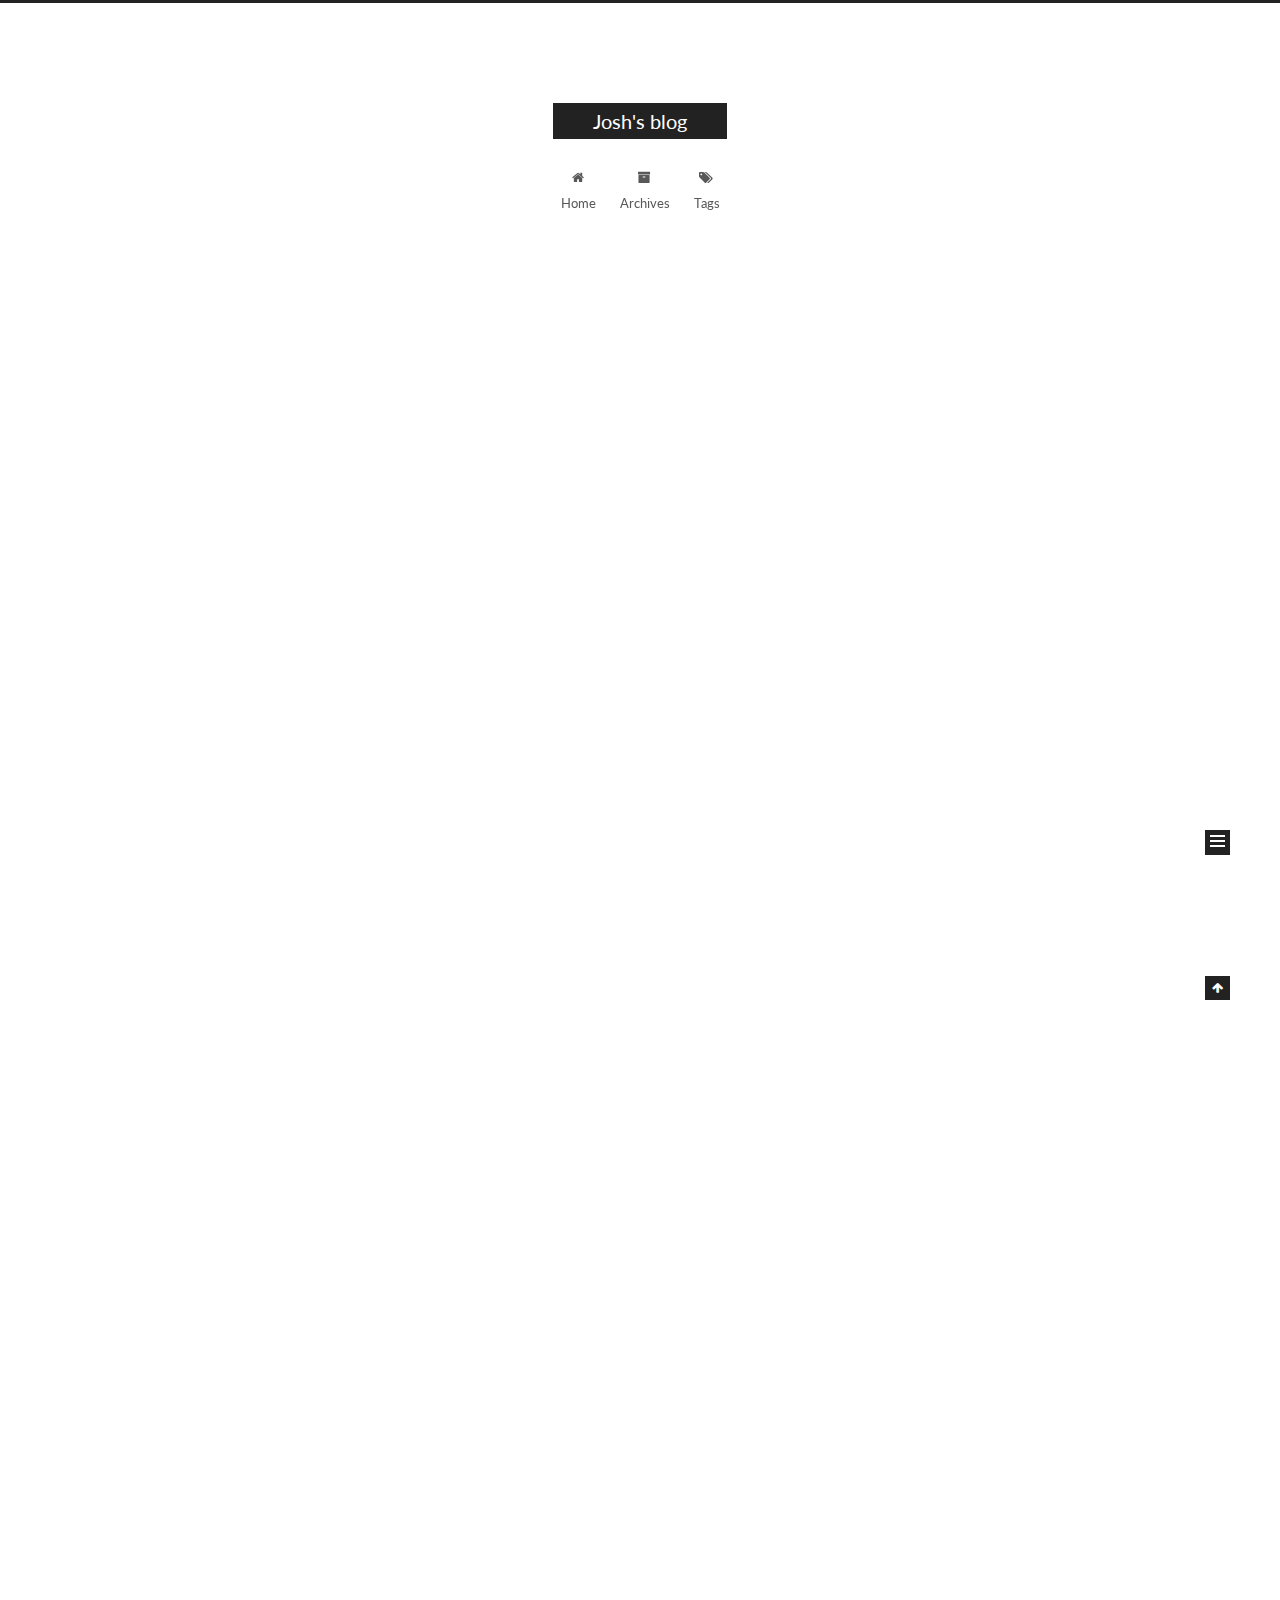
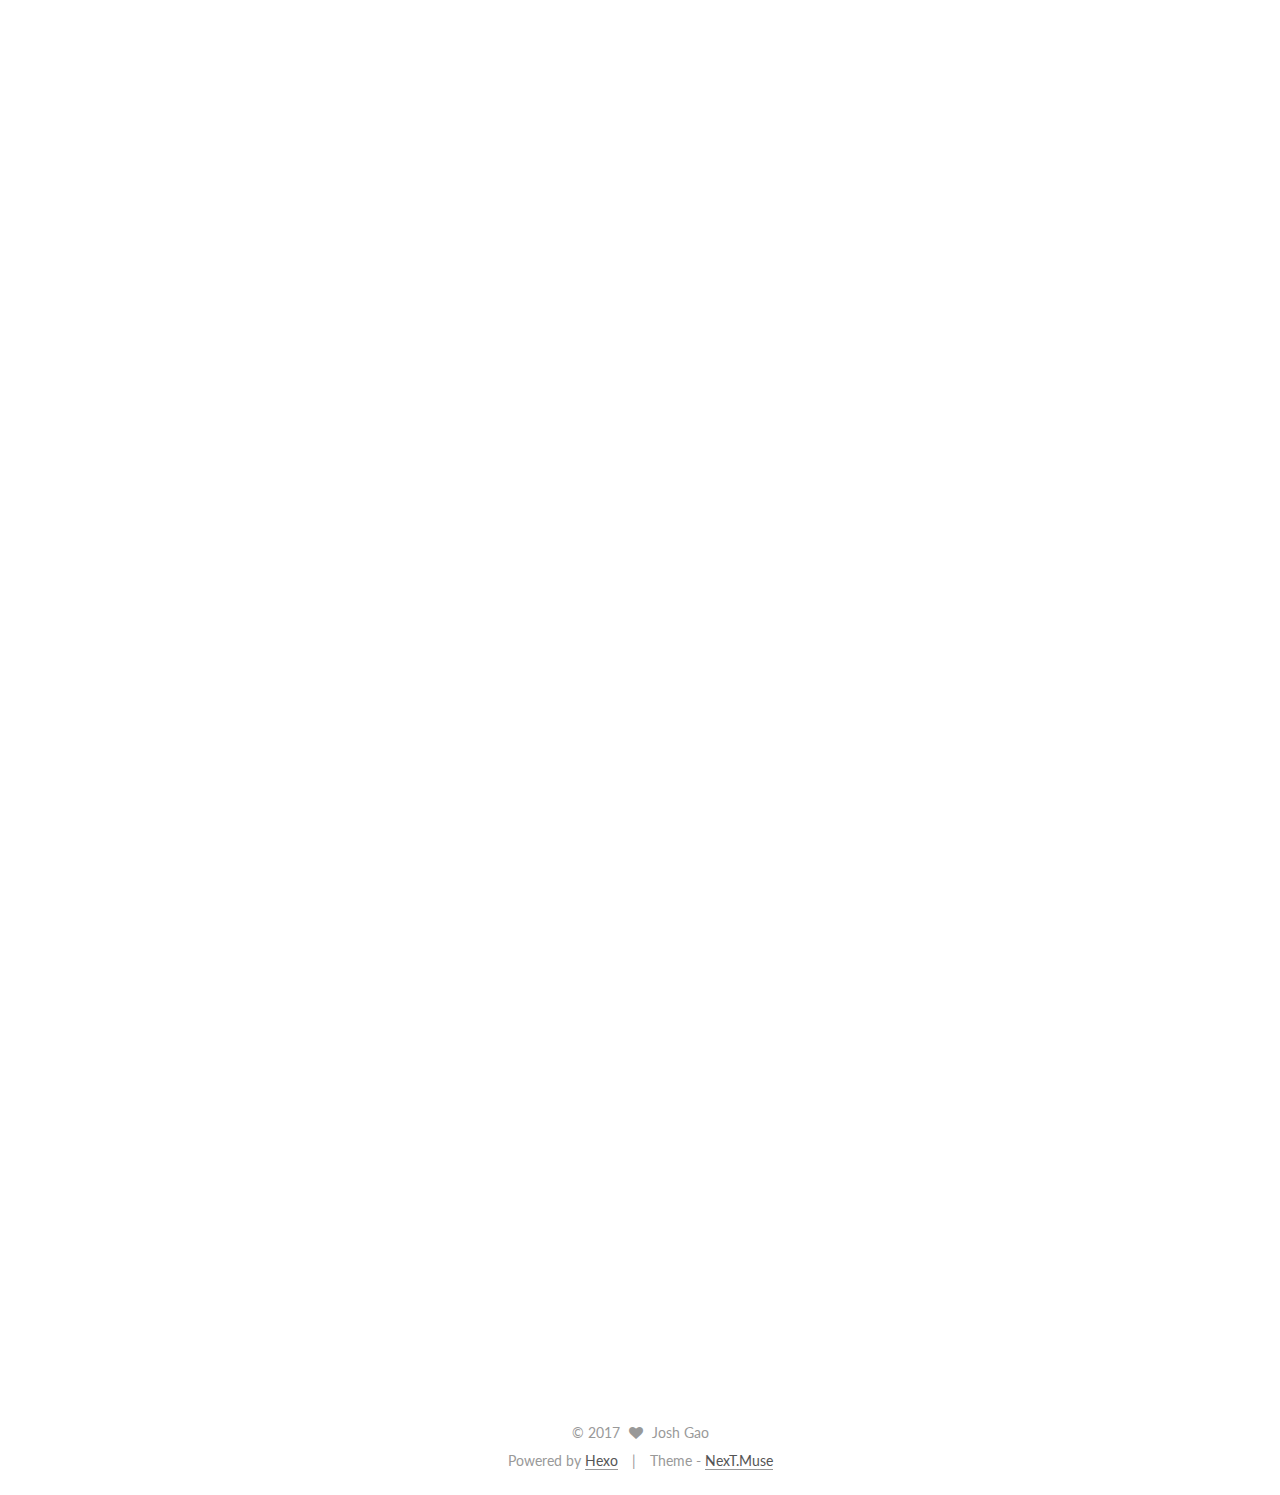
==== commit 40437b86: "Site updated: 2017-02-09 06:22:55" ====
--- a/index.html
+++ b/index.html
@@ -185,7 +185,7 @@
             
               <i class="menu-item-icon fa fa-fw fa-home"></i> <br />
             
-            Startseite
+            Home
           </a>
         </li>
       
@@ -195,7 +195,7 @@
             
               <i class="menu-item-icon fa fa-fw fa-archive"></i> <br />
             
-            Archiv
+            Archives
           </a>
         </li>
       
@@ -278,7 +278,7 @@
                 <i class="fa fa-calendar-o"></i>
               </span>
               
-                <span class="post-meta-item-text">Veröffentlicht am</span>
+                <span class="post-meta-item-text">Posted on</span>
               
               <time title="Post created" itemprop="dateCreated datePublished" datetime="2017-02-09T05:59:05+08:00">
                 2017-02-09
@@ -411,7 +411,7 @@
                 <i class="fa fa-calendar-o"></i>
               </span>
               
-                <span class="post-meta-item-text">Veröffentlicht am</span>
+                <span class="post-meta-item-text">Posted on</span>
               
               <time title="Post created" itemprop="dateCreated datePublished" datetime="2017-02-05T16:43:02+08:00">
                 2017-02-05
@@ -432,7 +432,7 @@
                 <i class="fa fa-folder-o"></i>
               </span>
               
-                <span class="post-meta-item-text">in</span>
+                <span class="post-meta-item-text">In</span>
               
               
                 <span itemprop="about" itemscope itemtype="http://schema.org/Thing">
@@ -561,7 +561,7 @@
                 <i class="fa fa-calendar-o"></i>
               </span>
               
-                <span class="post-meta-item-text">Veröffentlicht am</span>
+                <span class="post-meta-item-text">Posted on</span>
               
               <time title="Post created" itemprop="dateCreated datePublished" datetime="2017-02-05T13:49:58+08:00">
                 2017-02-05
@@ -683,7 +683,7 @@
             <div class="site-state-item site-state-posts">
               <a href="/archives">
                 <span class="site-state-item-count">3</span>
-                <span class="site-state-item-name">Artikel</span>
+                <span class="site-state-item-name">posts</span>
               </a>
             </div>
           
@@ -692,7 +692,7 @@
             <div class="site-state-item site-state-categories">
               
                 <span class="site-state-item-count">1</span>
-                <span class="site-state-item-name">Kategorien</span>
+                <span class="site-state-item-name">categories</span>
               
             </div>
           
@@ -701,7 +701,7 @@
             <div class="site-state-item site-state-tags">
               <a href="/tags">
                 <span class="site-state-item-count">1</span>
-                <span class="site-state-item-name">Tags</span>
+                <span class="site-state-item-name">tags</span>
               </a>
             </div>
           
@@ -749,7 +749,7 @@
 
 
 <div class="powered-by">
-  Erstellt mit  <a class="theme-link" href="https://hexo.io">Hexo</a>
+  Powered by <a class="theme-link" href="https://hexo.io">Hexo</a>
 </div>
 
 <div class="theme-info">
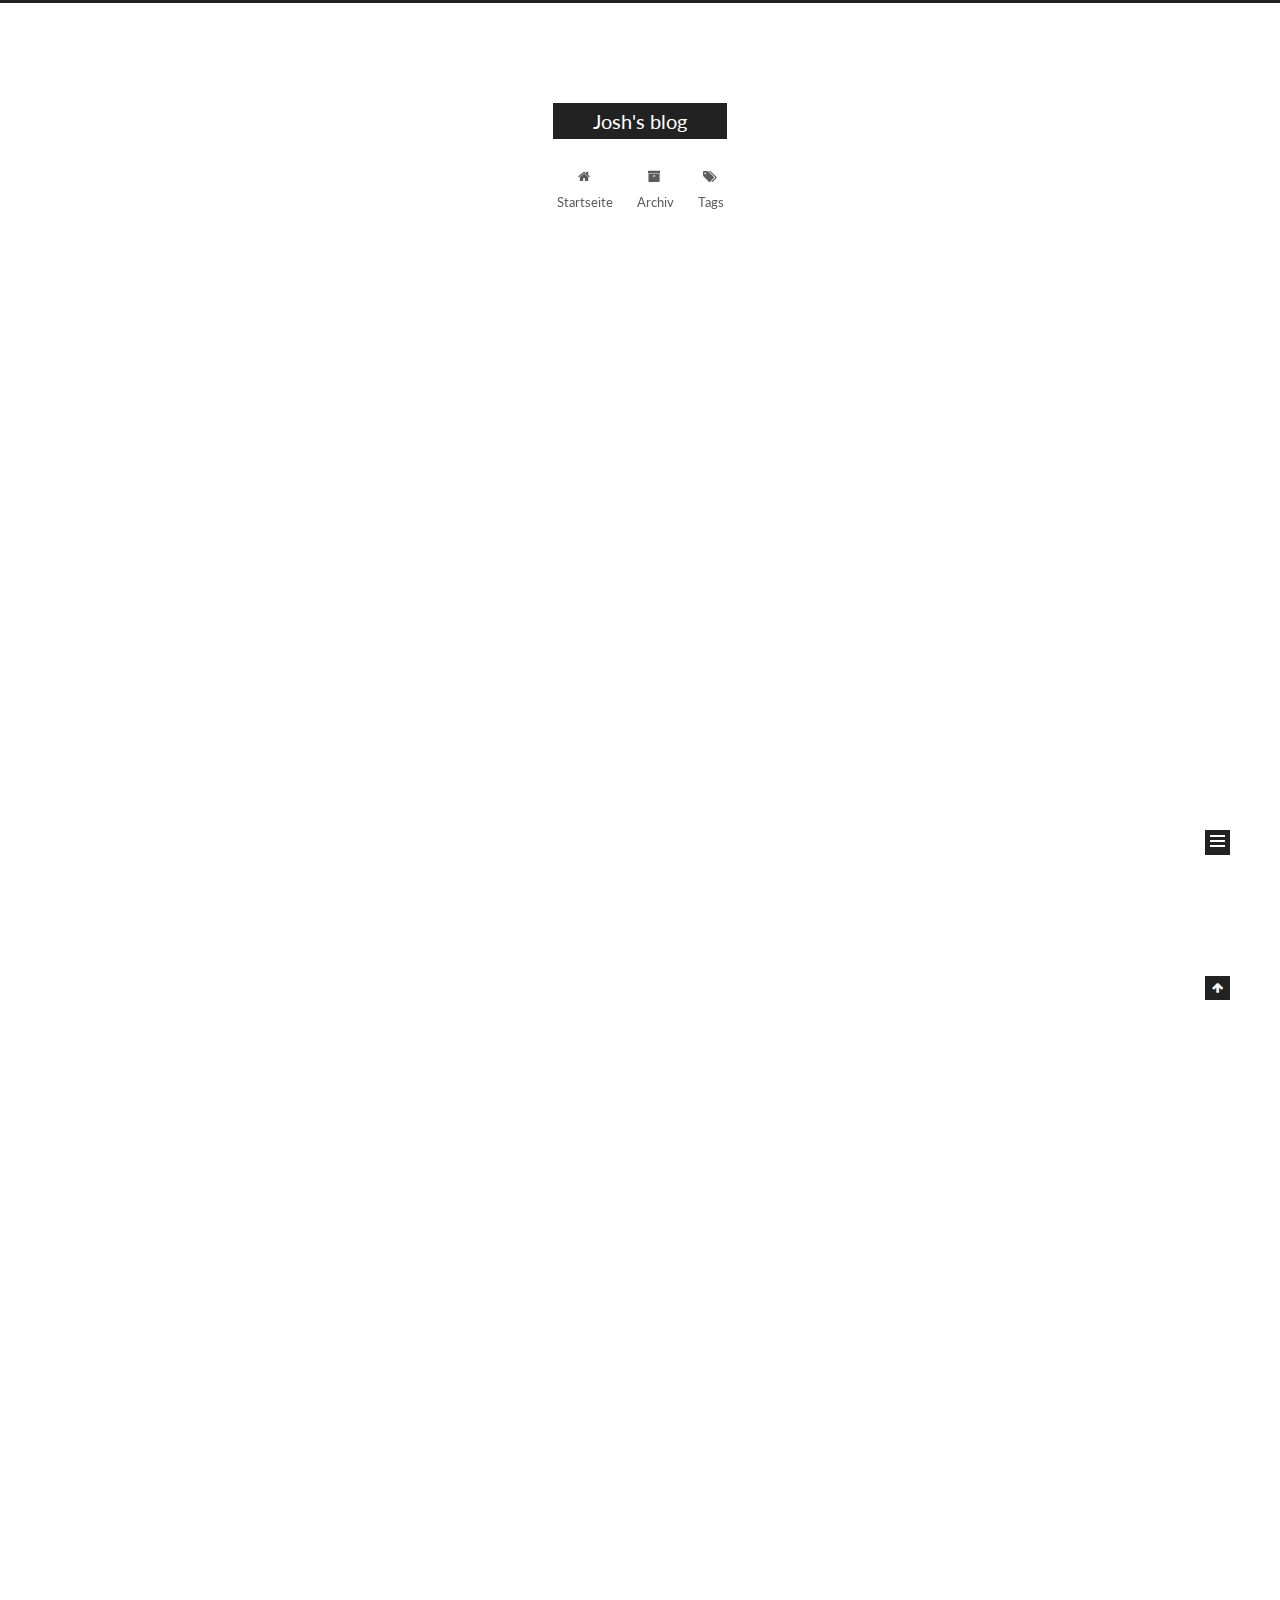
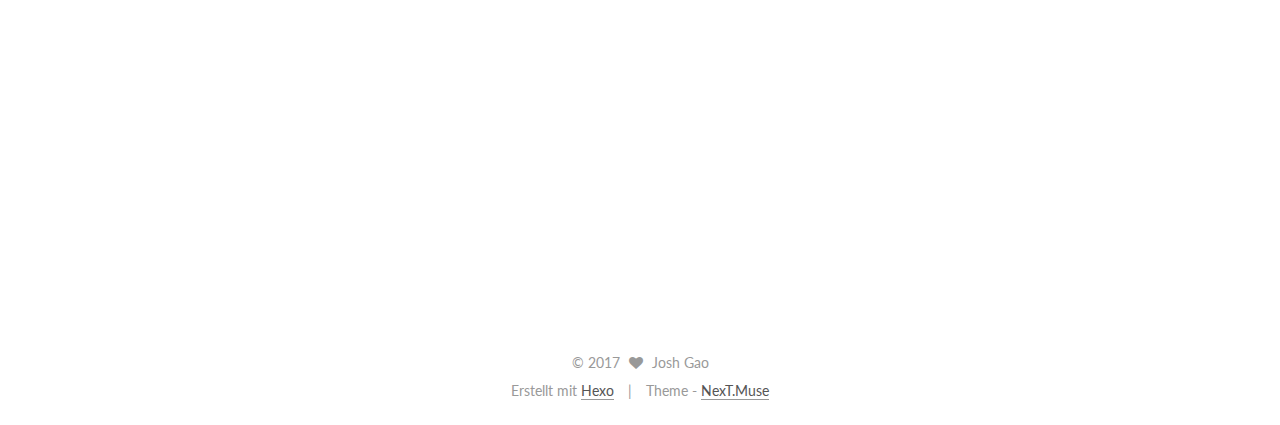
==== commit 64b88a75: "Site updated: 2017-02-09 06:48:25" ====
--- a/index.html
+++ b/index.html
@@ -185,7 +185,7 @@
             
               <i class="menu-item-icon fa fa-fw fa-home"></i> <br />
             
-            Home
+            Startseite
           </a>
         </li>
       
@@ -195,7 +195,7 @@
             
               <i class="menu-item-icon fa fa-fw fa-archive"></i> <br />
             
-            Archives
+            Archiv
           </a>
         </li>
       
@@ -238,7 +238,7 @@
   
 
   <article class="post post-type-normal " itemscope itemtype="http://schema.org/Article">
-  <link itemprop="mainEntityOfPage" href="http://yoursite.com/2017/02/09/superachievers/">
+  <link itemprop="mainEntityOfPage" href="http://yoursite.com/2017/02/09/superproductivity/">
 
   <span style="display:none" itemprop="author" itemscope itemtype="http://schema.org/Person">
     <meta itemprop="name" content="Josh Gao">
@@ -263,6 +263,175 @@
             
               
                 
+                <a class="post-title-link" href="/2017/02/09/superproductivity/" itemprop="url">
+                  superproductivity
+                </a>
+              
+            
+          </h1>
+        
+
+        <div class="post-meta">
+          <span class="post-time">
+            
+              <span class="post-meta-item-icon">
+                <i class="fa fa-calendar-o"></i>
+              </span>
+              
+                <span class="post-meta-item-text">Veröffentlicht am</span>
+              
+              <time title="Post created" itemprop="dateCreated datePublished" datetime="2017-02-09T06:29:42+08:00">
+                2017-02-09
+              </time>
+            
+
+            
+
+            
+          </span>
+
+          
+
+          
+            
+          
+
+          
+
+          
+          
+
+          
+
+          
+
+        </div>
+      </header>
+    
+
+
+    <div class="post-body" itemprop="articleBody">
+
+      
+      
+
+      
+        
+          
+            <h1 id="SUPER-PRODUCTITY"><a href="#SUPER-PRODUCTITY" class="headerlink" title="SUPER-PRODUCTITY\"></a>SUPER-PRODUCTITY\</h1><p>WORKSHEET<br>6-Point Plan to Produce <strong>BIG</strong> Results in Less Time with Less Effort</p>
+<p><strong>1. NOT what DO; what DON’T do.</strong><br>10 things I am going to STOP doing</p>
+<ol>
+<li>Stop checking useless website: chiphell, MT..etc</li>
+<li></li>
+<li></li>
+<li></li>
+<li></li>
+<li></li>
+<li></li>
+<li></li>
+<li></li>
+<li><strong>2. NOT doing many; Doing FEWER.</strong><br>My half-dozen Vital Functions</li>
+<li>提高情商</li>
+<li></li>
+<li></li>
+<li></li>
+<li></li>
+<li>My Vital Metrics</li>
+<li></li>
+<li></li>
+<li></li>
+<li></li>
+<li></li>
+</ol>
+<p>My Vital Priorities</p>
+<ol>
+<li></li>
+<li></li>
+<li></li>
+<li></li>
+<li></li>
+<li></li>
+</ol>
+<p><strong>3. Habits</strong><br>Three bad habits to UPROOT:</p>
+<ol>
+<li></li>
+<li></li>
+<li>Three good habits to INSTALL:</li>
+<li></li>
+<li></li>
+<li></li>
+</ol>
+<p><strong>4. MEASURE</strong><br>My MASSIVE TRANSFORMATION Program<br>Goal#1:<br>One Key BEHAVIOR:<br>Goal#2:<br>One Key BEHAVIOR:<br>Goal#3:<br>One Key BEHAVIOR:<br><strong>TRACKING</strong><br>Living Your Best Year Ever</p>
+<p><strong>5. CONSISTENCY</strong><br>Three behaviors I am committed to staying consistent with:</p>
+<ol>
+<li></li>
+<li></li>
+<li></li>
+</ol>
+<p><strong>6. FAIL (a lot)</strong><br>My Failure or “No” goal is</p>
+
+          
+        
+      
+    </div>
+
+    <div>
+      
+    </div>
+
+    <div>
+      
+    </div>
+
+
+    <footer class="post-footer">
+      
+
+      
+
+      
+      
+        <div class="post-eof"></div>
+      
+    </footer>
+  </article>
+
+
+    
+      
+
+  
+
+  
+  
+  
+
+  <article class="post post-type-normal " itemscope itemtype="http://schema.org/Article">
+  <link itemprop="mainEntityOfPage" href="http://yoursite.com/2017/02/09/superachievers/">
+
+  <span style="display:none" itemprop="author" itemscope itemtype="http://schema.org/Person">
+    <meta itemprop="name" content="Josh Gao">
+    <meta itemprop="description" content="">
+    <meta itemprop="image" content="/images/avatar.gif">
+  </span>
+
+  <span style="display:none" itemprop="publisher" itemscope itemtype="http://schema.org/Organization">
+    <meta itemprop="name" content="Josh's blog">
+    <span style="display:none" itemprop="logo" itemscope itemtype="http://schema.org/ImageObject">
+      <img style="display:none;" itemprop="url image" alt="Josh's blog" src="">
+    </span>
+  </span>
+
+    
+      <header class="post-header">
+
+        
+        
+          <h1 class="post-title" itemprop="name headline">
+            
+            
+              
+                
                 <a class="post-title-link" href="/2017/02/09/superachievers/" itemprop="url">
                   superachievers
                 </a>
@@ -278,7 +447,7 @@
                 <i class="fa fa-calendar-o"></i>
               </span>
               
-                <span class="post-meta-item-text">Posted on</span>
+                <span class="post-meta-item-text">Veröffentlicht am</span>
               
               <time title="Post created" itemprop="dateCreated datePublished" datetime="2017-02-09T05:59:05+08:00">
                 2017-02-09
@@ -411,7 +580,7 @@
                 <i class="fa fa-calendar-o"></i>
               </span>
               
-                <span class="post-meta-item-text">Posted on</span>
+                <span class="post-meta-item-text">Veröffentlicht am</span>
               
               <time title="Post created" itemprop="dateCreated datePublished" datetime="2017-02-05T16:43:02+08:00">
                 2017-02-05
@@ -432,7 +601,7 @@
                 <i class="fa fa-folder-o"></i>
               </span>
               
-                <span class="post-meta-item-text">In</span>
+                <span class="post-meta-item-text">in</span>
               
               
                 <span itemprop="about" itemscope itemtype="http://schema.org/Thing">
@@ -561,7 +730,7 @@
                 <i class="fa fa-calendar-o"></i>
               </span>
               
-                <span class="post-meta-item-text">Posted on</span>
+                <span class="post-meta-item-text">Veröffentlicht am</span>
               
               <time title="Post created" itemprop="dateCreated datePublished" datetime="2017-02-05T13:49:58+08:00">
                 2017-02-05
@@ -682,8 +851,8 @@
           
             <div class="site-state-item site-state-posts">
               <a href="/archives">
-                <span class="site-state-item-count">3</span>
-                <span class="site-state-item-name">posts</span>
+                <span class="site-state-item-count">4</span>
+                <span class="site-state-item-name">Artikel</span>
               </a>
             </div>
           
@@ -692,7 +861,7 @@
             <div class="site-state-item site-state-categories">
               
                 <span class="site-state-item-count">1</span>
-                <span class="site-state-item-name">categories</span>
+                <span class="site-state-item-name">Kategorien</span>
               
             </div>
           
@@ -701,7 +870,7 @@
             <div class="site-state-item site-state-tags">
               <a href="/tags">
                 <span class="site-state-item-count">1</span>
-                <span class="site-state-item-name">tags</span>
+                <span class="site-state-item-name">Tags</span>
               </a>
             </div>
           
@@ -749,7 +918,7 @@
 
 
 <div class="powered-by">
-  Powered by <a class="theme-link" href="https://hexo.io">Hexo</a>
+  Erstellt mit  <a class="theme-link" href="https://hexo.io">Hexo</a>
 </div>
 
 <div class="theme-info">
--- a/css/main.css
+++ b/css/main.css
@@ -1685,7 +1685,7 @@
   width: 4px;
   height: 4px;
   border-radius: 50%;
-  background: #ffa3ff;
+  background: #eb38cb;
 }
 .links-of-blogroll {
   font-size: 13px;
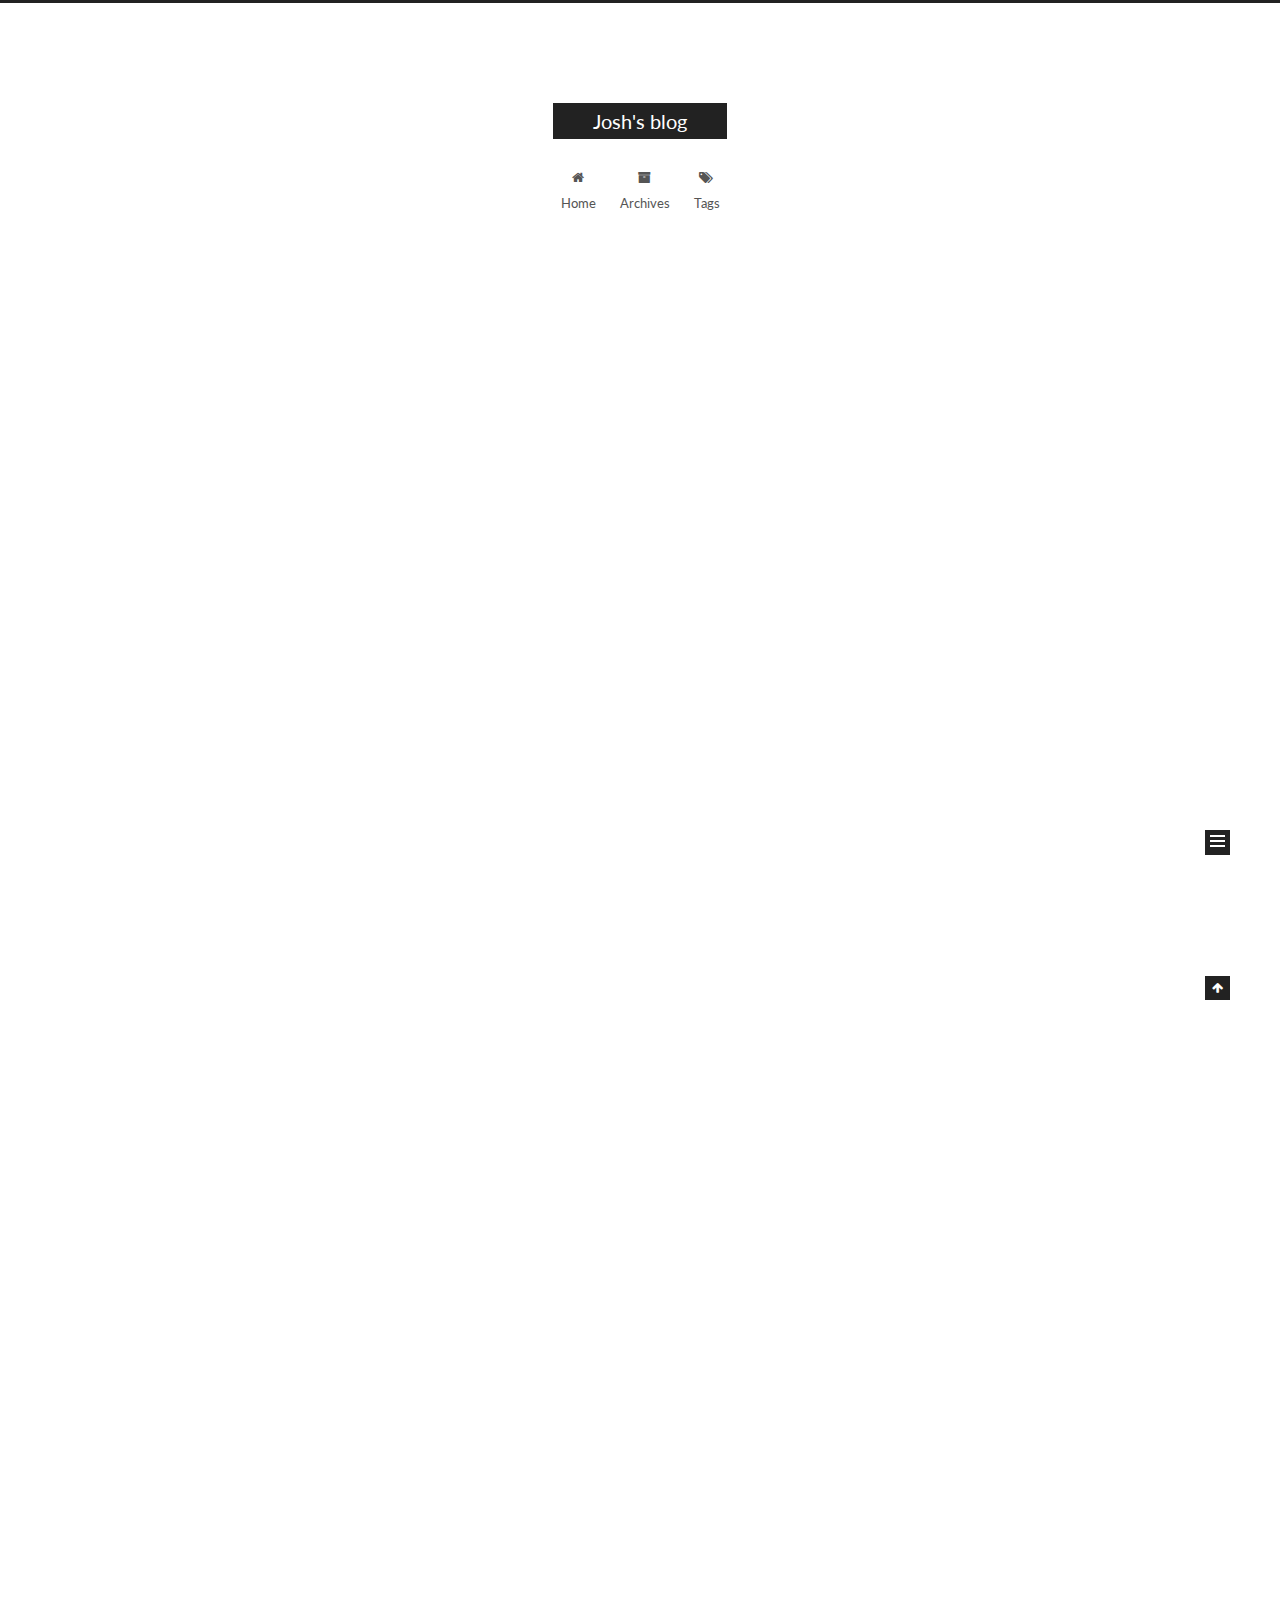
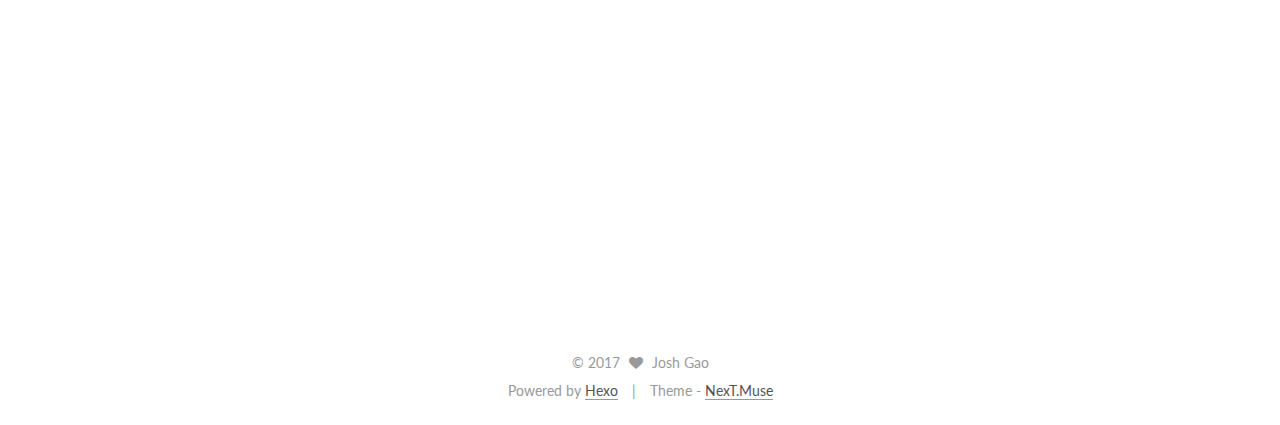
==== commit fa87bdef: "Site updated: 2017-02-09 06:49:00" ====
--- a/index.html
+++ b/index.html
@@ -185,7 +185,7 @@
             
               <i class="menu-item-icon fa fa-fw fa-home"></i> <br />
             
-            Startseite
+            Home
           </a>
         </li>
       
@@ -195,7 +195,7 @@
             
               <i class="menu-item-icon fa fa-fw fa-archive"></i> <br />
             
-            Archiv
+            Archives
           </a>
         </li>
       
@@ -278,7 +278,7 @@
                 <i class="fa fa-calendar-o"></i>
               </span>
               
-                <span class="post-meta-item-text">Veröffentlicht am</span>
+                <span class="post-meta-item-text">Posted on</span>
               
               <time title="Post created" itemprop="dateCreated datePublished" datetime="2017-02-09T06:29:42+08:00">
                 2017-02-09
@@ -447,7 +447,7 @@
                 <i class="fa fa-calendar-o"></i>
               </span>
               
-                <span class="post-meta-item-text">Veröffentlicht am</span>
+                <span class="post-meta-item-text">Posted on</span>
               
               <time title="Post created" itemprop="dateCreated datePublished" datetime="2017-02-09T05:59:05+08:00">
                 2017-02-09
@@ -580,7 +580,7 @@
                 <i class="fa fa-calendar-o"></i>
               </span>
               
-                <span class="post-meta-item-text">Veröffentlicht am</span>
+                <span class="post-meta-item-text">Posted on</span>
               
               <time title="Post created" itemprop="dateCreated datePublished" datetime="2017-02-05T16:43:02+08:00">
                 2017-02-05
@@ -601,7 +601,7 @@
                 <i class="fa fa-folder-o"></i>
               </span>
               
-                <span class="post-meta-item-text">in</span>
+                <span class="post-meta-item-text">In</span>
               
               
                 <span itemprop="about" itemscope itemtype="http://schema.org/Thing">
@@ -730,7 +730,7 @@
                 <i class="fa fa-calendar-o"></i>
               </span>
               
-                <span class="post-meta-item-text">Veröffentlicht am</span>
+                <span class="post-meta-item-text">Posted on</span>
               
               <time title="Post created" itemprop="dateCreated datePublished" datetime="2017-02-05T13:49:58+08:00">
                 2017-02-05
@@ -852,7 +852,7 @@
             <div class="site-state-item site-state-posts">
               <a href="/archives">
                 <span class="site-state-item-count">4</span>
-                <span class="site-state-item-name">Artikel</span>
+                <span class="site-state-item-name">posts</span>
               </a>
             </div>
           
@@ -861,7 +861,7 @@
             <div class="site-state-item site-state-categories">
               
                 <span class="site-state-item-count">1</span>
-                <span class="site-state-item-name">Kategorien</span>
+                <span class="site-state-item-name">categories</span>
               
             </div>
           
@@ -870,7 +870,7 @@
             <div class="site-state-item site-state-tags">
               <a href="/tags">
                 <span class="site-state-item-count">1</span>
-                <span class="site-state-item-name">Tags</span>
+                <span class="site-state-item-name">tags</span>
               </a>
             </div>
           
@@ -918,7 +918,7 @@
 
 
 <div class="powered-by">
-  Erstellt mit  <a class="theme-link" href="https://hexo.io">Hexo</a>
+  Powered by <a class="theme-link" href="https://hexo.io">Hexo</a>
 </div>
 
 <div class="theme-info">
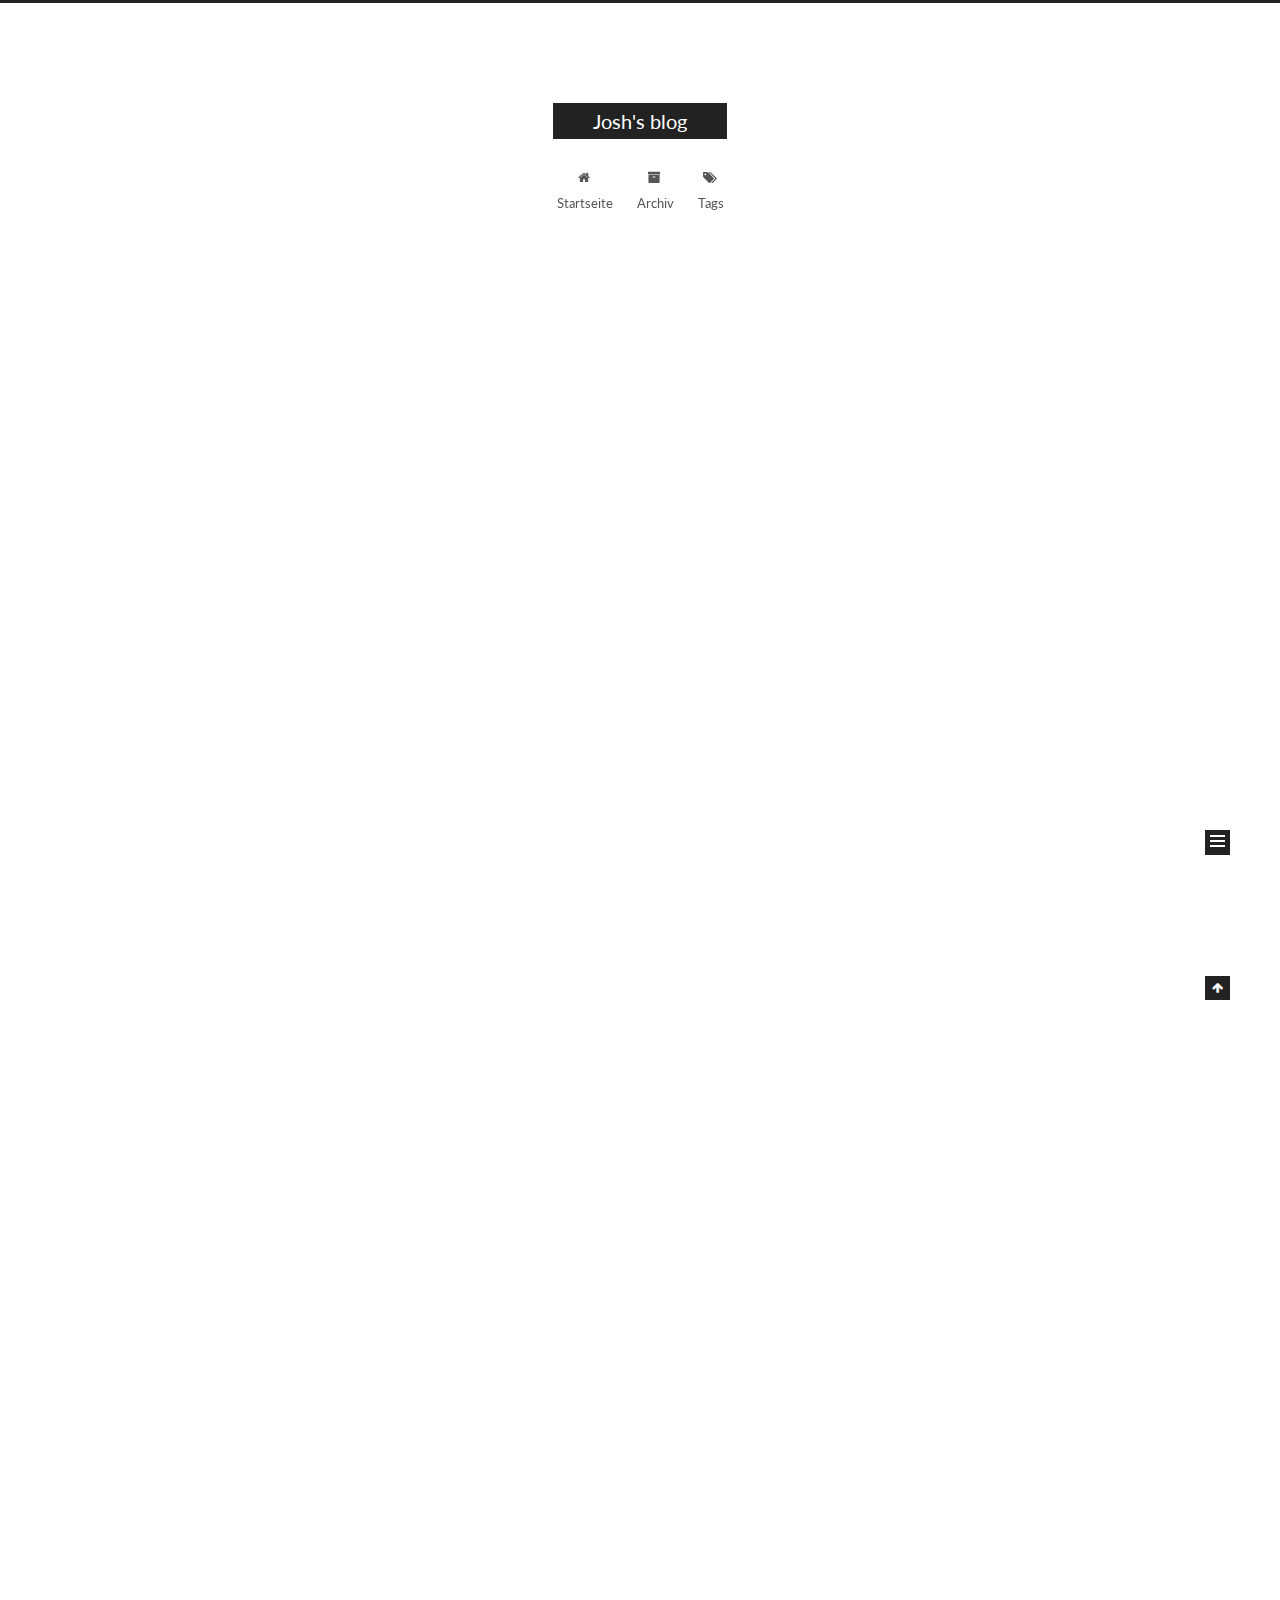
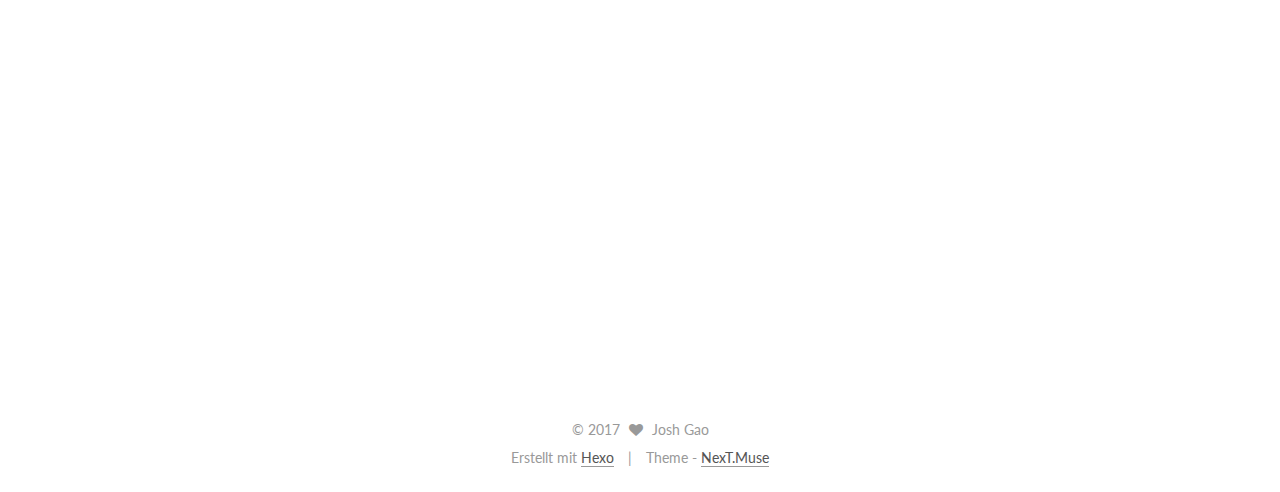
==== commit ff5f1383: "Site updated: 2017-02-09 06:50:02" ====
--- a/index.html
+++ b/index.html
@@ -185,7 +185,7 @@
             
               <i class="menu-item-icon fa fa-fw fa-home"></i> <br />
             
-            Home
+            Startseite
           </a>
         </li>
       
@@ -195,7 +195,7 @@
             
               <i class="menu-item-icon fa fa-fw fa-archive"></i> <br />
             
-            Archives
+            Archiv
           </a>
         </li>
       
@@ -278,7 +278,7 @@
                 <i class="fa fa-calendar-o"></i>
               </span>
               
-                <span class="post-meta-item-text">Posted on</span>
+                <span class="post-meta-item-text">Veröffentlicht am</span>
               
               <time title="Post created" itemprop="dateCreated datePublished" datetime="2017-02-09T06:29:42+08:00">
                 2017-02-09
@@ -330,7 +330,10 @@
 <li></li>
 <li></li>
 <li></li>
-<li><strong>2. NOT doing many; Doing FEWER.</strong><br>My half-dozen Vital Functions</li>
+<li></li>
+</ol>
+<p><strong>2. NOT doing many; Doing FEWER.</strong><br>My half-dozen Vital Functions</p>
+<ol>
 <li>提高情商</li>
 <li></li>
 <li></li>
@@ -447,7 +450,7 @@
                 <i class="fa fa-calendar-o"></i>
               </span>
               
-                <span class="post-meta-item-text">Posted on</span>
+                <span class="post-meta-item-text">Veröffentlicht am</span>
               
               <time title="Post created" itemprop="dateCreated datePublished" datetime="2017-02-09T05:59:05+08:00">
                 2017-02-09
@@ -580,7 +583,7 @@
                 <i class="fa fa-calendar-o"></i>
               </span>
               
-                <span class="post-meta-item-text">Posted on</span>
+                <span class="post-meta-item-text">Veröffentlicht am</span>
               
               <time title="Post created" itemprop="dateCreated datePublished" datetime="2017-02-05T16:43:02+08:00">
                 2017-02-05
@@ -601,7 +604,7 @@
                 <i class="fa fa-folder-o"></i>
               </span>
               
-                <span class="post-meta-item-text">In</span>
+                <span class="post-meta-item-text">in</span>
               
               
                 <span itemprop="about" itemscope itemtype="http://schema.org/Thing">
@@ -730,7 +733,7 @@
                 <i class="fa fa-calendar-o"></i>
               </span>
               
-                <span class="post-meta-item-text">Posted on</span>
+                <span class="post-meta-item-text">Veröffentlicht am</span>
               
               <time title="Post created" itemprop="dateCreated datePublished" datetime="2017-02-05T13:49:58+08:00">
                 2017-02-05
@@ -852,7 +855,7 @@
             <div class="site-state-item site-state-posts">
               <a href="/archives">
                 <span class="site-state-item-count">4</span>
-                <span class="site-state-item-name">posts</span>
+                <span class="site-state-item-name">Artikel</span>
               </a>
             </div>
           
@@ -861,7 +864,7 @@
             <div class="site-state-item site-state-categories">
               
                 <span class="site-state-item-count">1</span>
-                <span class="site-state-item-name">categories</span>
+                <span class="site-state-item-name">Kategorien</span>
               
             </div>
           
@@ -870,7 +873,7 @@
             <div class="site-state-item site-state-tags">
               <a href="/tags">
                 <span class="site-state-item-count">1</span>
-                <span class="site-state-item-name">tags</span>
+                <span class="site-state-item-name">Tags</span>
               </a>
             </div>
           
@@ -918,7 +921,7 @@
 
 
 <div class="powered-by">
-  Powered by <a class="theme-link" href="https://hexo.io">Hexo</a>
+  Erstellt mit  <a class="theme-link" href="https://hexo.io">Hexo</a>
 </div>
 
 <div class="theme-info">
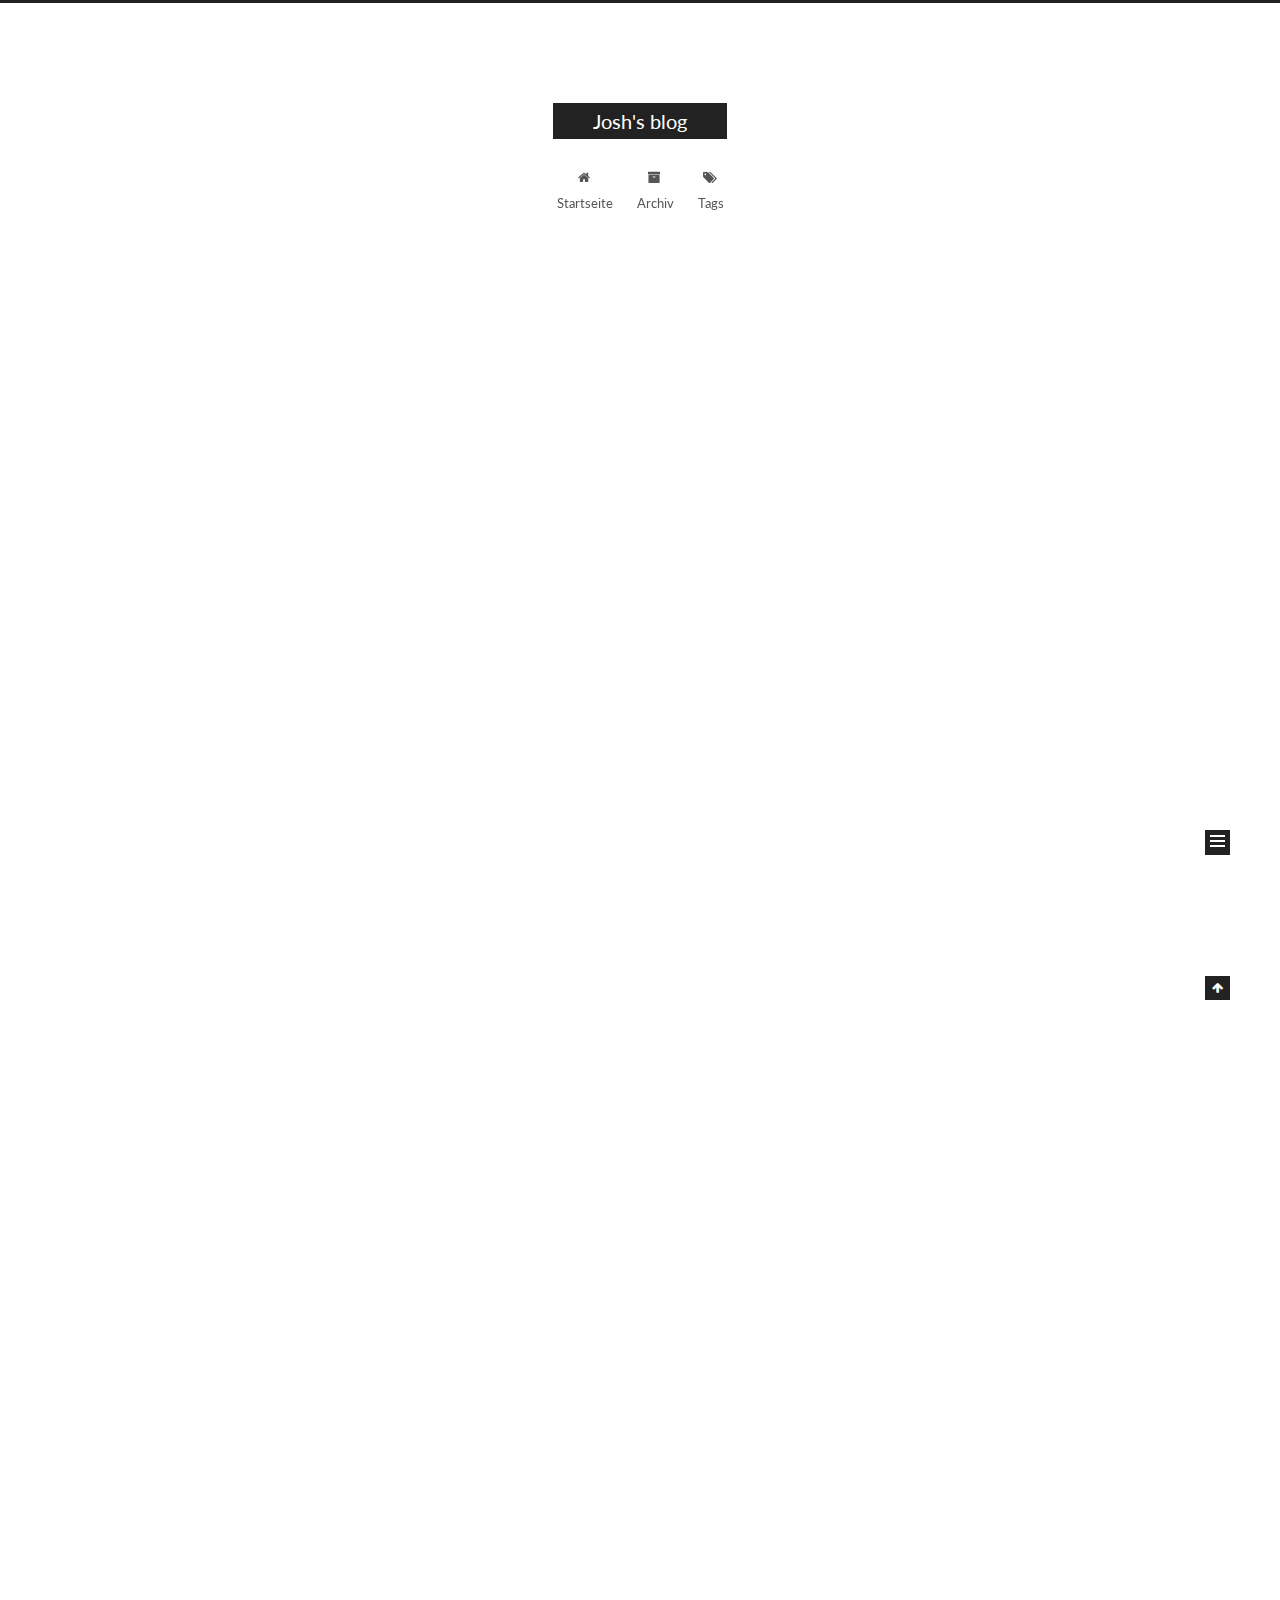
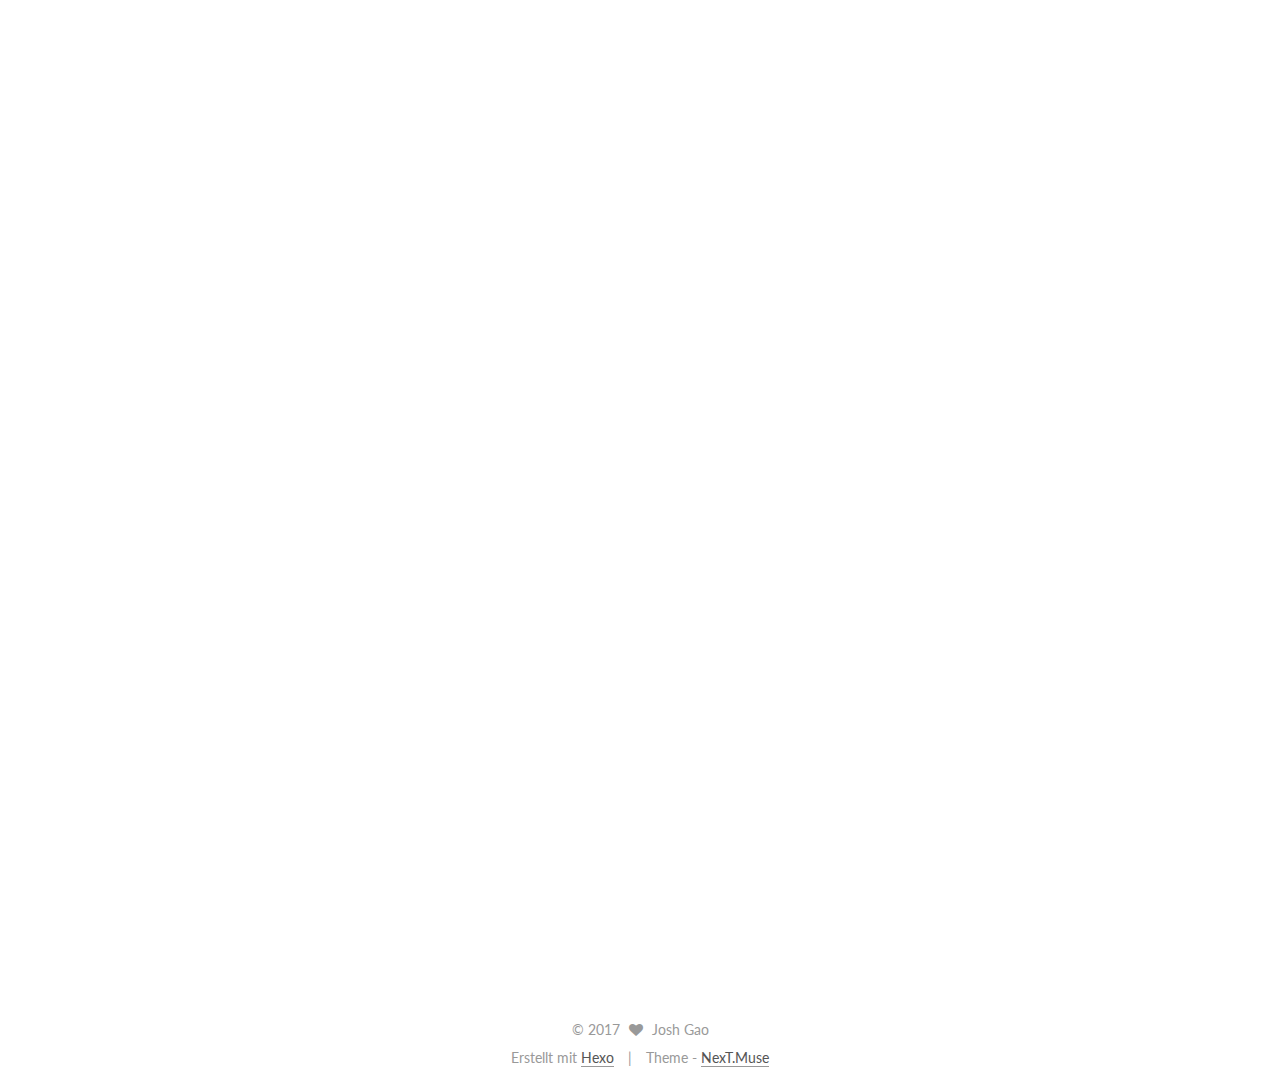
==== commit 02bf736b: "Site updated: 2017-02-14 10:23:34" ====
--- a/index.html
+++ b/index.html
@@ -238,7 +238,7 @@
   
 
   <article class="post post-type-normal " itemscope itemtype="http://schema.org/Article">
-  <link itemprop="mainEntityOfPage" href="http://yoursite.com/2017/02/09/superproductivity/">
+  <link itemprop="mainEntityOfPage" href="http://yoursite.com/2017/02/14/mece/">
 
   <span style="display:none" itemprop="author" itemscope itemtype="http://schema.org/Person">
     <meta itemprop="name" content="Josh Gao">
@@ -263,6 +263,137 @@
             
               
                 
+                <a class="post-title-link" href="/2017/02/14/mece/" itemprop="url">
+                  mece
+                </a>
+              
+            
+          </h1>
+        
+
+        <div class="post-meta">
+          <span class="post-time">
+            
+              <span class="post-meta-item-icon">
+                <i class="fa fa-calendar-o"></i>
+              </span>
+              
+                <span class="post-meta-item-text">Veröffentlicht am</span>
+              
+              <time title="Post created" itemprop="dateCreated datePublished" datetime="2017-02-14T10:16:06+08:00">
+                2017-02-14
+              </time>
+            
+
+            
+
+            
+          </span>
+
+          
+
+          
+            
+          
+
+          
+
+          
+          
+
+          
+
+          
+
+        </div>
+      </header>
+    
+
+
+    <div class="post-body" itemprop="articleBody">
+
+      
+      
+
+      
+        
+          
+            <p>MECE (相互独立，完全穷尽) 洞察事物的本质</p>
+<ol>
+<li>核心问题是什么？（只能有一个，如果有很多，找到最重要的那个）</li>
+<li>这个问题的背景是什么？（来龙去脉，历史原因）</li>
+<li>和现在这个问题有关的人物和因素有哪些？（记住MECE法则，用归纳法，一一列出来）</li>
+<li>哪些是导致这个问题的关键原因？</li>
+<li>哪些是次要原因？</li>
+<li>解决这个问题有哪些方法？（用归纳法，写出所以可能。用演绎法，找出每种方法实施的具体步骤）</li>
+<li>解决这个问题，你现在欠缺哪些条件或者资源？</li>
+<li>如何去弥补这些条件上的欠缺？</li>
+<li>你的时间规划是怎样的，先做什么，再做什么，然后做什么？</li>
+<li>最后一步，just do it.</li>
+</ol>
+
+          
+        
+      
+    </div>
+
+    <div>
+      
+    </div>
+
+    <div>
+      
+    </div>
+
+
+    <footer class="post-footer">
+      
+
+      
+
+      
+      
+        <div class="post-eof"></div>
+      
+    </footer>
+  </article>
+
+
+    
+      
+
+  
+
+  
+  
+  
+
+  <article class="post post-type-normal " itemscope itemtype="http://schema.org/Article">
+  <link itemprop="mainEntityOfPage" href="http://yoursite.com/2017/02/09/superproductivity/">
+
+  <span style="display:none" itemprop="author" itemscope itemtype="http://schema.org/Person">
+    <meta itemprop="name" content="Josh Gao">
+    <meta itemprop="description" content="">
+    <meta itemprop="image" content="/images/avatar.gif">
+  </span>
+
+  <span style="display:none" itemprop="publisher" itemscope itemtype="http://schema.org/Organization">
+    <meta itemprop="name" content="Josh's blog">
+    <span style="display:none" itemprop="logo" itemscope itemtype="http://schema.org/ImageObject">
+      <img style="display:none;" itemprop="url image" alt="Josh's blog" src="">
+    </span>
+  </span>
+
+    
+      <header class="post-header">
+
+        
+        
+          <h1 class="post-title" itemprop="name headline">
+            
+            
+              
+                
                 <a class="post-title-link" href="/2017/02/09/superproductivity/" itemprop="url">
                   superproductivity
                 </a>
@@ -321,8 +452,8 @@
             <h1 id="SUPER-PRODUCTITY"><a href="#SUPER-PRODUCTITY" class="headerlink" title="SUPER-PRODUCTITY\"></a>SUPER-PRODUCTITY\</h1><p>WORKSHEET<br>6-Point Plan to Produce <strong>BIG</strong> Results in Less Time with Less Effort</p>
 <p><strong>1. NOT what DO; what DON’T do.</strong><br>10 things I am going to STOP doing</p>
 <ol>
-<li>Stop checking useless website: chiphell, MT..etc</li>
-<li></li>
+<li>Stop checking useless website: chiphell, MT,SMZDM,Zaker..etc</li>
+<li>Stop watch non-use video</li>
 <li></li>
 <li></li>
 <li></li>
@@ -335,9 +466,9 @@
 <p><strong>2. NOT doing many; Doing FEWER.</strong><br>My half-dozen Vital Functions</p>
 <ol>
 <li>提高情商</li>
-<li></li>
-<li></li>
-<li></li>
+<li>投资复利in2017</li>
+<li>Freelance能力</li>
+<li>SAP 业务知识</li>
 <li></li>
 <li>My Vital Metrics</li>
 <li></li>
@@ -360,9 +491,9 @@
 <li></li>
 <li></li>
 <li>Three good habits to INSTALL:</li>
-<li></li>
-<li></li>
-<li></li>
+<li>早起，深蹲2x20, 2x30</li>
+<li></li>
+<li>睡前一遍八段锦</li>
 </ol>
 <p><strong>4. MEASURE</strong><br>My MASSIVE TRANSFORMATION Program<br>Goal#1:<br>One Key BEHAVIOR:<br>Goal#2:<br>One Key BEHAVIOR:<br>Goal#3:<br>One Key BEHAVIOR:<br><strong>TRACKING</strong><br>Living Your Best Year Ever</p>
 <p><strong>5. CONSISTENCY</strong><br>Three behaviors I am committed to staying consistent with:</p>
@@ -854,7 +985,7 @@
           
             <div class="site-state-item site-state-posts">
               <a href="/archives">
-                <span class="site-state-item-count">4</span>
+                <span class="site-state-item-count">5</span>
                 <span class="site-state-item-name">Artikel</span>
               </a>
             </div>
--- a/css/main.css
+++ b/css/main.css
@@ -1685,7 +1685,7 @@
   width: 4px;
   height: 4px;
   border-radius: 50%;
-  background: #eb38cb;
+  background: #f6ff52;
 }
 .links-of-blogroll {
   font-size: 13px;
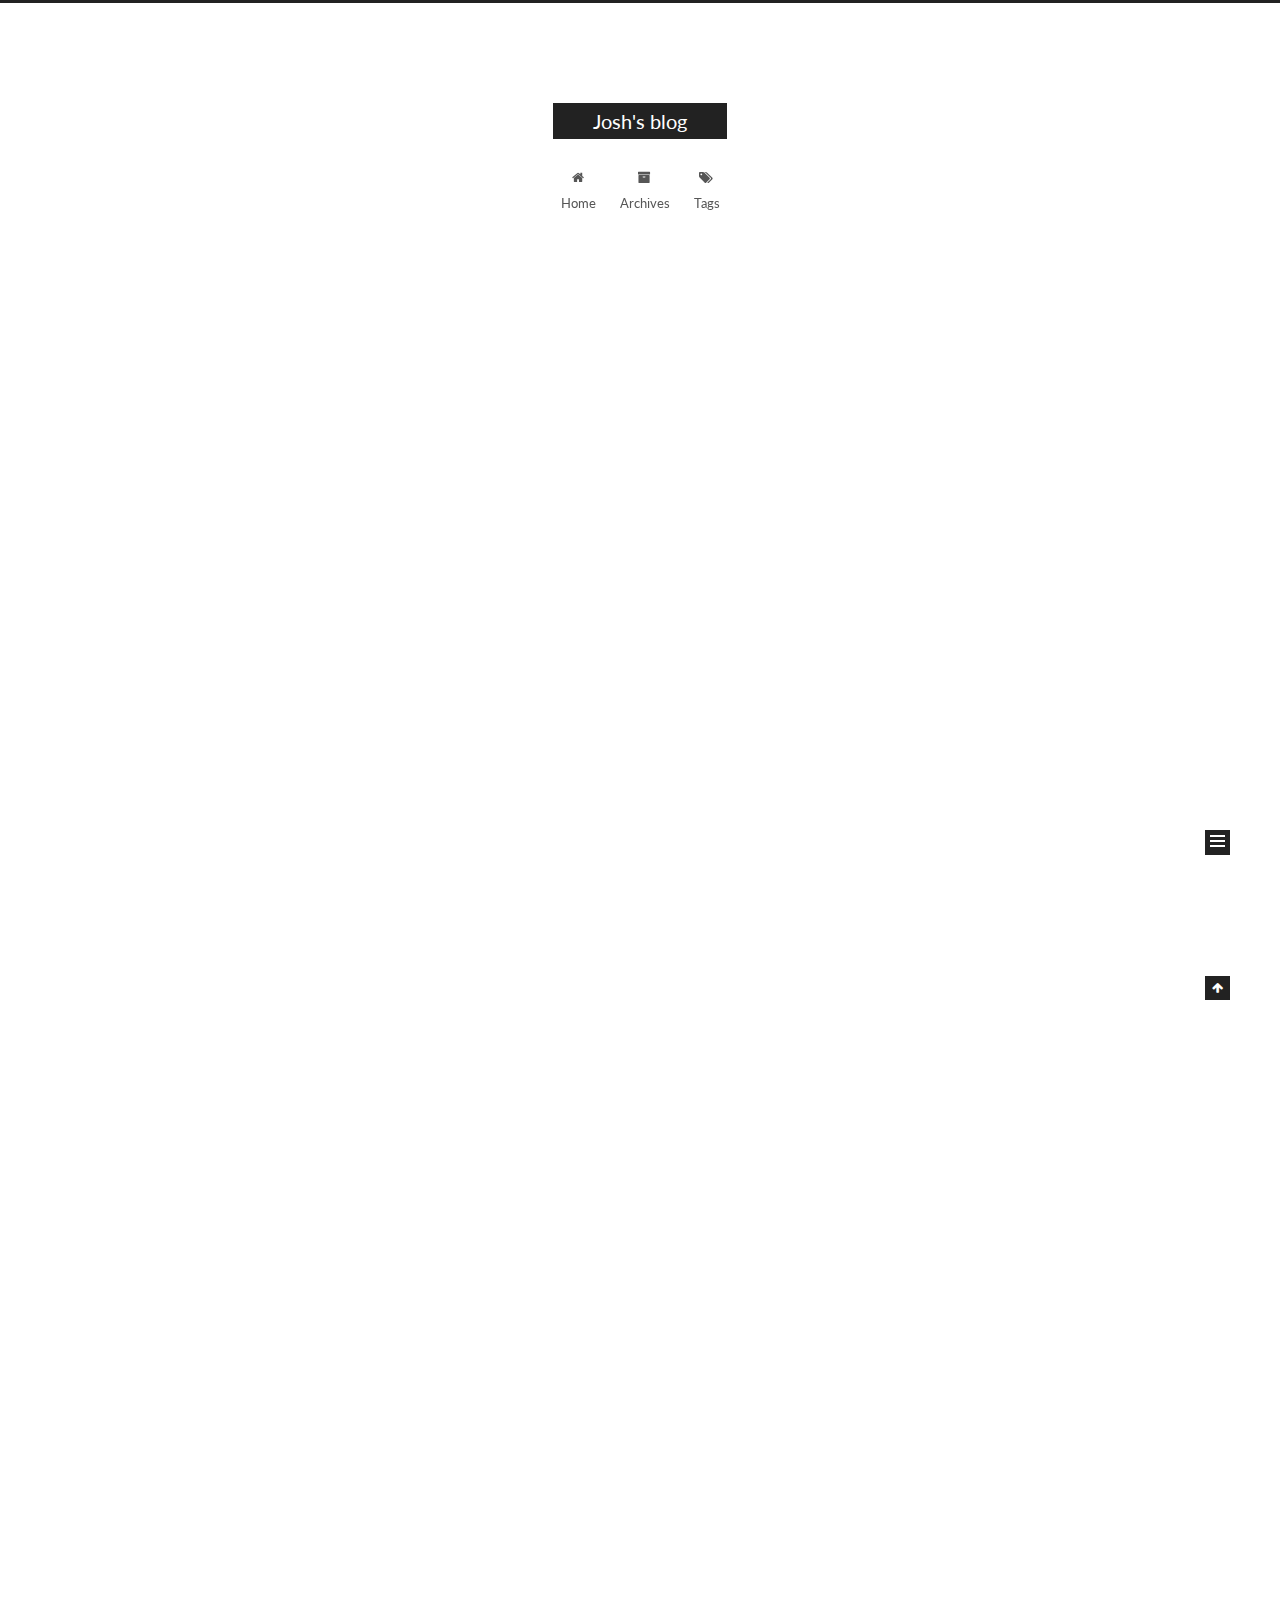
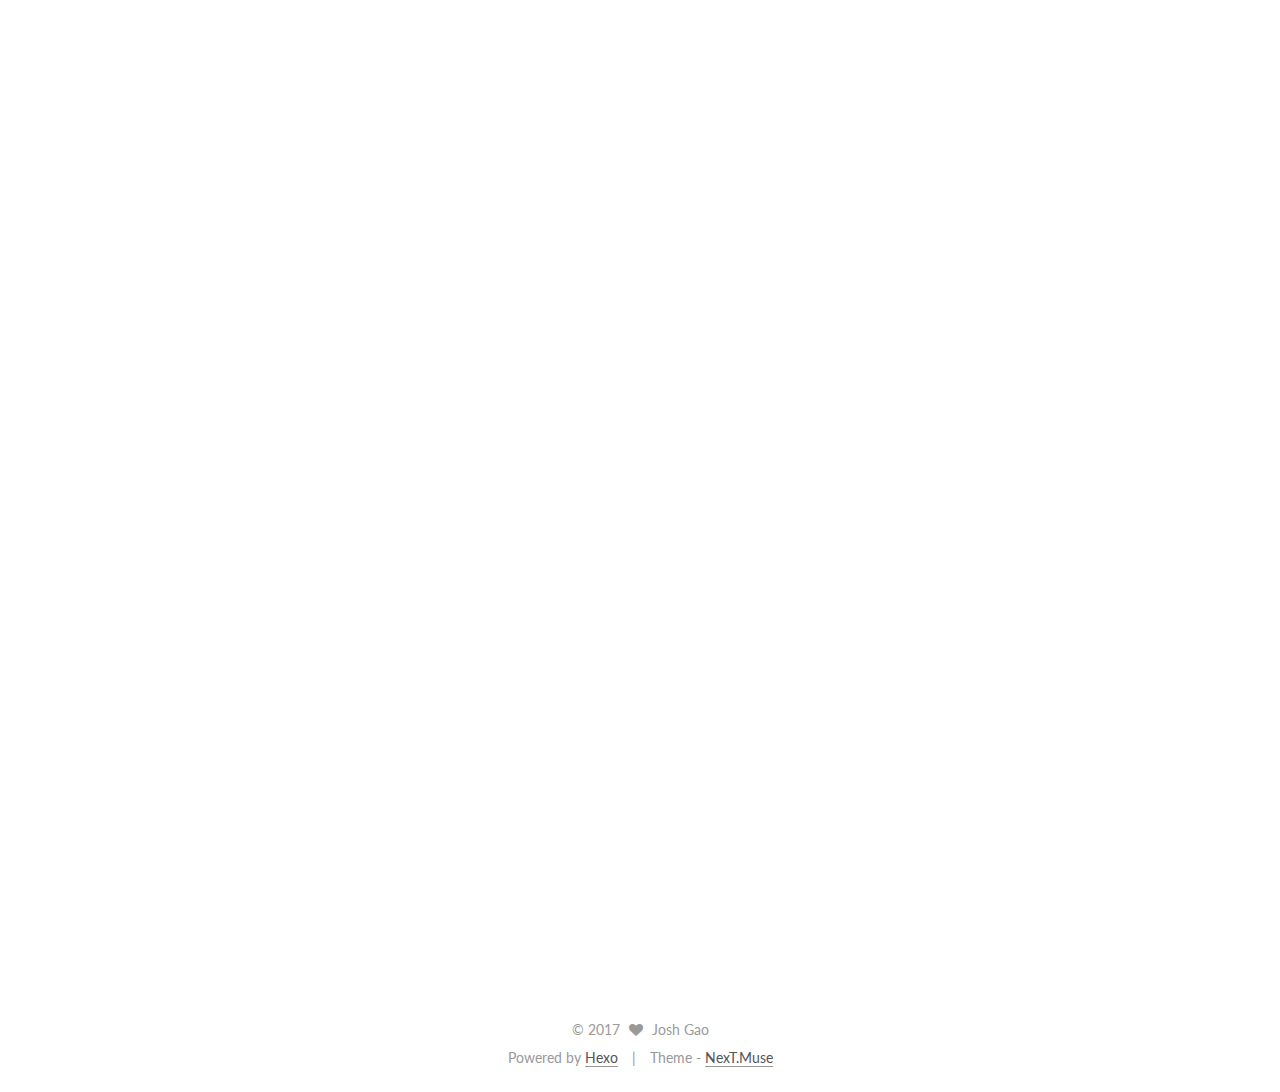
==== commit 97716685: "Site updated: 2017-02-14 11:06:29" ====
--- a/index.html
+++ b/index.html
@@ -185,7 +185,7 @@
             
               <i class="menu-item-icon fa fa-fw fa-home"></i> <br />
             
-            Startseite
+            Home
           </a>
         </li>
       
@@ -195,7 +195,7 @@
             
               <i class="menu-item-icon fa fa-fw fa-archive"></i> <br />
             
-            Archiv
+            Archives
           </a>
         </li>
       
@@ -278,7 +278,7 @@
                 <i class="fa fa-calendar-o"></i>
               </span>
               
-                <span class="post-meta-item-text">Veröffentlicht am</span>
+                <span class="post-meta-item-text">Posted on</span>
               
               <time title="Post created" itemprop="dateCreated datePublished" datetime="2017-02-14T10:16:06+08:00">
                 2017-02-14
@@ -409,7 +409,7 @@
                 <i class="fa fa-calendar-o"></i>
               </span>
               
-                <span class="post-meta-item-text">Veröffentlicht am</span>
+                <span class="post-meta-item-text">Posted on</span>
               
               <time title="Post created" itemprop="dateCreated datePublished" datetime="2017-02-09T06:29:42+08:00">
                 2017-02-09
@@ -581,7 +581,7 @@
                 <i class="fa fa-calendar-o"></i>
               </span>
               
-                <span class="post-meta-item-text">Veröffentlicht am</span>
+                <span class="post-meta-item-text">Posted on</span>
               
               <time title="Post created" itemprop="dateCreated datePublished" datetime="2017-02-09T05:59:05+08:00">
                 2017-02-09
@@ -714,7 +714,7 @@
                 <i class="fa fa-calendar-o"></i>
               </span>
               
-                <span class="post-meta-item-text">Veröffentlicht am</span>
+                <span class="post-meta-item-text">Posted on</span>
               
               <time title="Post created" itemprop="dateCreated datePublished" datetime="2017-02-05T16:43:02+08:00">
                 2017-02-05
@@ -735,7 +735,7 @@
                 <i class="fa fa-folder-o"></i>
               </span>
               
-                <span class="post-meta-item-text">in</span>
+                <span class="post-meta-item-text">In</span>
               
               
                 <span itemprop="about" itemscope itemtype="http://schema.org/Thing">
@@ -864,7 +864,7 @@
                 <i class="fa fa-calendar-o"></i>
               </span>
               
-                <span class="post-meta-item-text">Veröffentlicht am</span>
+                <span class="post-meta-item-text">Posted on</span>
               
               <time title="Post created" itemprop="dateCreated datePublished" datetime="2017-02-05T13:49:58+08:00">
                 2017-02-05
@@ -986,7 +986,7 @@
             <div class="site-state-item site-state-posts">
               <a href="/archives">
                 <span class="site-state-item-count">5</span>
-                <span class="site-state-item-name">Artikel</span>
+                <span class="site-state-item-name">posts</span>
               </a>
             </div>
           
@@ -995,7 +995,7 @@
             <div class="site-state-item site-state-categories">
               
                 <span class="site-state-item-count">1</span>
-                <span class="site-state-item-name">Kategorien</span>
+                <span class="site-state-item-name">categories</span>
               
             </div>
           
@@ -1004,7 +1004,7 @@
             <div class="site-state-item site-state-tags">
               <a href="/tags">
                 <span class="site-state-item-count">1</span>
-                <span class="site-state-item-name">Tags</span>
+                <span class="site-state-item-name">tags</span>
               </a>
             </div>
           
@@ -1052,7 +1052,7 @@
 
 
 <div class="powered-by">
-  Erstellt mit  <a class="theme-link" href="https://hexo.io">Hexo</a>
+  Powered by <a class="theme-link" href="https://hexo.io">Hexo</a>
 </div>
 
 <div class="theme-info">
--- a/css/main.css
+++ b/css/main.css
@@ -1685,7 +1685,7 @@
   width: 4px;
   height: 4px;
   border-radius: 50%;
-  background: #f6ff52;
+  background: #9f65d5;
 }
 .links-of-blogroll {
   font-size: 13px;
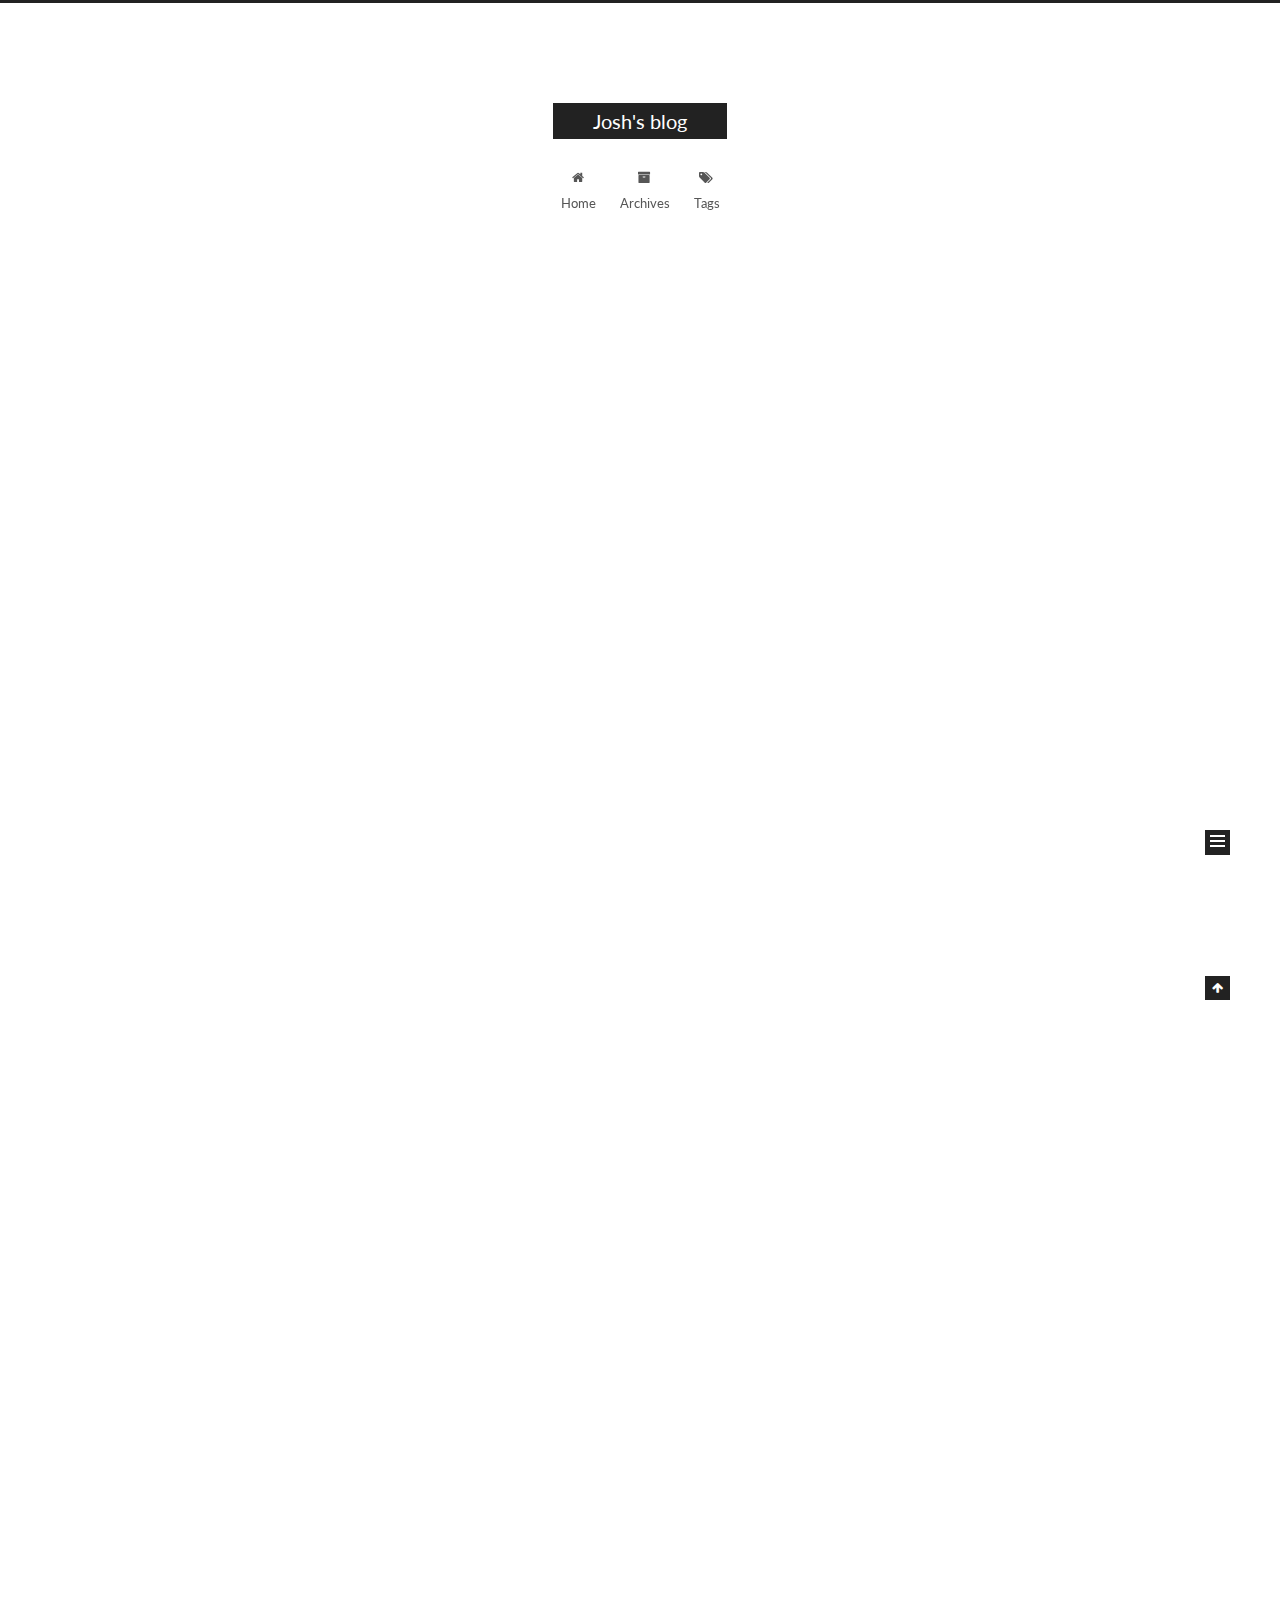
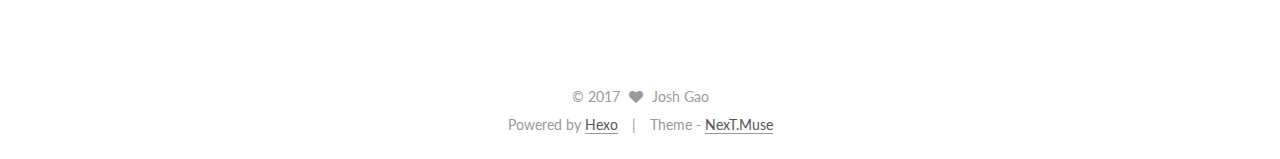
==== commit d6f23bc9: "Site updated: 2017-02-18 07:20:11" ====
--- a/index.html
+++ b/index.html
@@ -238,6 +238,135 @@
   
 
   <article class="post post-type-normal " itemscope itemtype="http://schema.org/Article">
+  <link itemprop="mainEntityOfPage" href="http://yoursite.com/2017/02/18/life-standards/">
+
+  <span style="display:none" itemprop="author" itemscope itemtype="http://schema.org/Person">
+    <meta itemprop="name" content="Josh Gao">
+    <meta itemprop="description" content="">
+    <meta itemprop="image" content="/images/avatar.gif">
+  </span>
+
+  <span style="display:none" itemprop="publisher" itemscope itemtype="http://schema.org/Organization">
+    <meta itemprop="name" content="Josh's blog">
+    <span style="display:none" itemprop="logo" itemscope itemtype="http://schema.org/ImageObject">
+      <img style="display:none;" itemprop="url image" alt="Josh's blog" src="">
+    </span>
+  </span>
+
+    
+      <header class="post-header">
+
+        
+        
+          <h1 class="post-title" itemprop="name headline">
+            
+            
+              
+                
+                <a class="post-title-link" href="/2017/02/18/life-standards/" itemprop="url">
+                  Untitled
+                </a>
+              
+            
+          </h1>
+        
+
+        <div class="post-meta">
+          <span class="post-time">
+            
+              <span class="post-meta-item-icon">
+                <i class="fa fa-calendar-o"></i>
+              </span>
+              
+                <span class="post-meta-item-text">Posted on</span>
+              
+              <time title="Post created" itemprop="dateCreated datePublished" datetime="2017-02-18T00:00:00+08:00">
+                2017-02-18
+              </time>
+            
+
+            
+
+            
+          </span>
+
+          
+
+          
+            
+          
+
+          
+
+          
+          
+
+          
+
+          
+
+        </div>
+      </header>
+    
+
+
+    <div class="post-body" itemprop="articleBody">
+
+      
+      
+
+      
+        
+          
+            <hr>
+<p>title: life-standards<br>date: 2017-02-18 07:17:46</p>
+<h2 id="tags"><a href="#tags" class="headerlink" title="tags:"></a>tags:</h2><p><strong> Life Standard</strong></p>
+<ul>
+<li>认识困惑 王阳明</li>
+<li>学习困惑 马奇</li>
+<li>决策困惑 西蒙</li>
+<li>诗歌困惑 宇文所安</li>
+<li>小说困惑 张爱玲、卡尔维诺、纳博科夫</li>
+<li></li>
+</ul>
+
+          
+        
+      
+    </div>
+
+    <div>
+      
+    </div>
+
+    <div>
+      
+    </div>
+
+
+    <footer class="post-footer">
+      
+
+      
+
+      
+      
+        <div class="post-eof"></div>
+      
+    </footer>
+  </article>
+
+
+    
+      
+
+  
+
+  
+  
+  
+
+  <article class="post post-type-normal " itemscope itemtype="http://schema.org/Article">
   <link itemprop="mainEntityOfPage" href="http://yoursite.com/2017/02/14/mece/">
 
   <span style="display:none" itemprop="author" itemscope itemtype="http://schema.org/Person">
@@ -985,7 +1114,7 @@
           
             <div class="site-state-item site-state-posts">
               <a href="/archives">
-                <span class="site-state-item-count">5</span>
+                <span class="site-state-item-count">6</span>
                 <span class="site-state-item-name">posts</span>
               </a>
             </div>
--- a/css/main.css
+++ b/css/main.css
@@ -1685,7 +1685,7 @@
   width: 4px;
   height: 4px;
   border-radius: 50%;
-  background: #9f65d5;
+  background: #da3ea1;
 }
 .links-of-blogroll {
   font-size: 13px;
